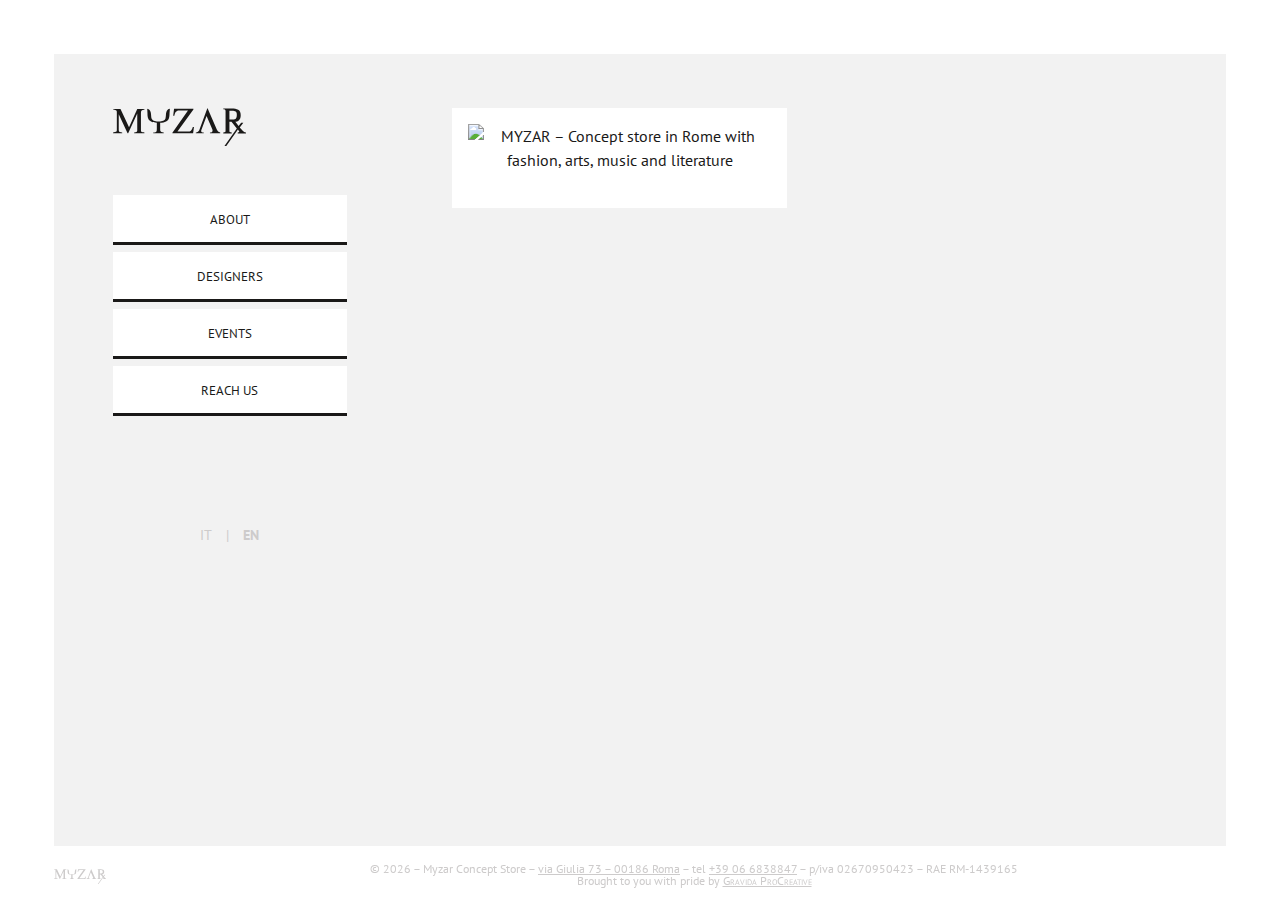
==== www.myzarstore.com/index.html @ 4a1a553d "Add a bunch of designers" ====
<!DOCTYPE html>
<html lang="en">
<head>
	<meta charset="utf-8">
	<link href='http://fonts.googleapis.com/css?family=PT+Sans' rel='stylesheet' type='text/css'>
	<title>MYZAR | Concept store in Rome</title>
	<meta name="description" content="MYZAR – Concept store in Rome with fashion, arts, music and literature" />
	<link rel="alternate" hreflang="it" href="/index.html?lang=it" />
	<meta name="viewport" content="width=device-width, initial-scale=1.0" />
	<meta name="apple-mobile-web-app-capable" content="yes">
	<meta name="apple-mobile-web-app-status-bar-style" content="black-translucent">
	<link rel="stylesheet" href="style.css" />
	<link rel="apple-touch-icon" sizes="57x57" href="/images/favicons/apple-touch-icon-57x57.png">
	<link rel="apple-touch-icon" sizes="60x60" href="/images/favicons/apple-touch-icon-60x60.png">
	<link rel="apple-touch-icon" sizes="72x72" href="/images/favicons/apple-touch-icon-72x72.png">
	<link rel="apple-touch-icon" sizes="76x76" href="/images/favicons/apple-touch-icon-76x76.png">
	<link rel="apple-touch-icon" sizes="114x114" href="/images/favicons/apple-touch-icon-114x114.png">
	<link rel="apple-touch-icon" sizes="120x120" href="/images/favicons/apple-touch-icon-120x120.png">
	<link rel="apple-touch-icon" sizes="144x144" href="/images/favicons/apple-touch-icon-144x144.png">
	<link rel="apple-touch-icon" sizes="152x152" href="/images/favicons/apple-touch-icon-152x152.png">
	<link rel="apple-touch-icon" sizes="180x180" href="/images/favicons/apple-touch-icon-180x180.png">
	<link rel="icon" type="image/png" href="/images/favicons/favicon-32x32.png" sizes="32x32">
	<link rel="icon" type="image/png" href="/images/favicons/android-chrome-192x192.png" sizes="192x192">
	<link rel="icon" type="image/png" href="/images/favicons/favicon-96x96.png" sizes="96x96">
	<link rel="icon" type="image/png" href="/images/favicons/favicon-16x16.png" sizes="16x16">
	<link rel="manifest" href="/manifest.json">
	<meta name="msapplication-TileColor" content="#ffffff">
	<meta name="msapplication-TileImage" content="/images/favicons/mstile-144x144.png">
	<meta name="theme-color" content="#ffffff">
</head>
<body>
<div class="to-blur">
<div id="container" class="">
	<div id="header-container">
		<header itemscope itemtype="http://schema.org/Organization">
			<a href="#home" title="MYZAR | Concept store in Rome"><svg viewBox="0 0 150 43" xmlns="http://www.w3.org/2000/svg"><g fill="currentColor" id="logo"><path d="M131.314 12.951h3.814c1.69 0 2.867-.4 3.532-1.199.664-.799.997-2.199.997-4.201 0-.878-.105-1.605-.314-2.181-.21-.576-.535-1.026-.975-1.35-.441-.324-1.007-.547-1.701-.669-.694-.122-1.532-.183-2.514-.183h-2.839v9.783zm-6.934 15.702v-1.102c.982 0 1.657-.126 2.026-.378.368-.252.553-.688.553-1.307v-22.461c0-.806-.184-1.318-.553-1.534-.369-.216-1.044-.324-2.026-.324v-1.08h9.556c2.889 0 5.298.49 7.227 1.469 1.928.979 2.893 3.017 2.893 6.112 0 2.793-.758 4.766-2.275 5.918-1.445 1.123-2.716 1.67-3.814 1.641l3.727 4.644 2.882-3.672h2.449l-4.074 5.356 3.619 4.104c.505.504.982.868 1.43 1.091.448.223 1.098.363 1.95.421v1.102h-9.274v-1.102c.794 0 1.325-.14 1.593-.421.267-.281.198-.702-.206-1.264l-1.127-1.555-13.23 18.687h-2.081l14.033-20.004-6.002-7.387h-2.34v10.259c0 .619.184 1.055.553 1.307.368.252 1.058.378 2.069.378v1.102h-9.556z"/><path d="M120.945 28.466h-11.571v-.885c.824 0 1.517-.111 2.08-.335.563-.223.845-.731.845-1.523 0-.619-.101-1.195-.303-1.728l-6.436-14.988-5.786 15.658c-.231.764-.347 1.218-.347 1.361 0 .676.26 1.105.78 1.285.52.18 1.235.27 2.145.27v.885h-8.928v-.885c.361 0 .754-.076 1.181-.226.426-.151.834-.357 1.224-.616s.74-.591 1.051-.994c.311-.402.538-.871.683-1.404l8.971-24.275 10.552 24.275c.419.921.91 1.656 1.474 2.203.563.547 1.358.893 2.384 1.037v.885z"/><path d="M90.361 28.466h-23.359v-.583l17.573-25.204h-10.249c-1.532 0-2.731.605-3.597 1.814-.405.591-.733 1.239-.986 1.944-.253.706-.437 1.44-.553 2.203h-1.3l.975-7.905h21.842v.972l-18.007 24.902h12.199c1.156 0 2.153-.346 2.991-1.037.838-.691 1.553-2.058 2.145-4.103h1.3l-.975 6.997z"/><path d="M38.627.735l1.521.668c.812.402 1.463 1.113 1.954 2.132.491 1.02.769 2.361.835 4.024.092 2.052.285 3.521.579 4.406.295.886.913 1.64 1.855 2.263.943.624 2.298.935 4.065.935h3.77c1.78 0 3.132-.309 4.055-.926.923-.616 1.538-1.368 1.846-2.253.308-.885.507-2.36.599-4.426.091-2.293.592-4 1.502-5.12.91-1.119.91-1.119 2.965-1.679l-.403 5.11c0 2.575-.265 4.564-.795 5.965-.53 1.401-1.594 2.538-3.191 3.41-1.597.872-3.79 1.341-6.578 1.408v6.377c0 1.569.088 2.585.265 3.048.177.463.55.835 1.12 1.117.569.281 1.449.422 2.641.422v.744h-11.822v-.744c1.165-.013 2.032-.144 2.602-.393.57-.248.949-.61 1.139-1.086.189-.475.284-1.512.284-3.108v-6.377c-2.815-.067-5.001-.53-6.558-1.388-1.558-.858-2.615-1.981-3.171-3.369-.557-1.388-.834-3.403-.834-6.046l-.246-5.114z"/><path d="M4.32 4.838c0-.46-.036-.864-.108-1.209-.073-.345-.242-.626-.509-.842-.268-.216-.661-.385-1.181-.508-.52-.122-1.221-.212-2.102-.27v-.972h8.039l9.621 20.798 9.274-20.798h8.082v.972c-.621.058-1.134.115-1.538.173-.405.058-.737.133-.997.226-.26.094-.466.213-.618.357-.152.144-.285.353-.401.626-.246.533-.368 1.339-.368 2.419v19.157c0 .619.112 1.091.336 1.415.224.324.513.569.867.735.354.166.769.27 1.246.313.476.043.968.093 1.473.151v.885h-11.593v-.885c1.271-.144 2.131-.342 2.578-.594.448-.252.759-.702.932-1.35v-19.459l-10.25 22.289h-.672l-9.946-21.317v17.516c0 .821.155 1.422.466 1.804.311.382.646.622 1.008.723.39.086 1.191.216 2.405.389v.885h-10.315v-.885c1.69-.173 2.817-.396 3.381-.67.592-.259.888-.907.888-1.944v-20.129z"/></g></svg>
</a>
			<button type="button" id="menu-helper">Menu</button>
		</header>

		<div id="menu-container">
			<menu id="menu">
				<div id="lang"><a href="/index-it.html?lang=it" ''>IT</a> | <a href="/?lang=en" class="lang-selected">EN</a></div>
				<button type="button" id="close-menu">✕</button>
				<li><a href="#home">Home</a></li>
				<li><a href="#about" id="about-link" title="About MYZAR">About</a></li>
				<li><a href="#designers" id="designers-link" title="">Designers</a></li>
				<li><a href="#events" id="events-link">Events</a></li>
				<li><a href="#contatti" id="contatti-link" title="Reach MYZAR">Reach us</a></li>
			</menu>

			<a href="tel:+39066838847" title="Call us!">+39 06 6838847</a>
			<a href="http://maps.apple.com/?lsp=7618&sll=41.898885,12.465563&q=Via%20Giulia%2073,%2000186%20Roma,%20Italia" title="Look us up on the map" data-coords="41.898885,12.465563" class="mapLink" target="_blank">Tap to get directions</a>
			<a href="mailto:info@myzarstore.com?subject=Hello Myzar!" title="Contact us now" class="mail-link">info@myzarstore.com</a>

			<div id="social">
				<a href="https://twitter.com/MYZAR_store" title="Raggiungici su Twitter" class="icon-twitter" target="_blank"></a>
				<a href="https://www.facebook.com/myzarstore" title="Siamo su Facebook" class="icon-facebook" target="_blank"></a>
				<a href="https://www.instagram.com/myzar_store/" title="Seguici su Instagram" class="icon-instagram" target="_blank"></a>
				<!--<a href="https://plus.google.com/" rel="publisher" title="Seguici su Google+" class="icon-gplus" target="_blank"></a>
				<a href="http://www.pinterest.com/" title="La nostra pagina Pinterest" class="icon-pinterest" target="_blank"></a>-->
			</div>
		</div>
	</div>

	<div id="content">
		<section id="home">
			<div class="main clearfix"><img src="images/home.jpg" alt="MYZAR – Concept store in Rome with fashion, arts, music and literature" /></div>
			<div class="secondary"></div>
		</section>
		<section id="about">
			<div class="main clearfix">
				<h2>What is MYZAR</h2>

				<p><strong>MYZAR</strong> is a concept store. A creative experiment.</p>
				
				<span class="lazy-me"><!--<img src="images/thumbs/855A2871copy.jpg" alt="" class="to-enlarge">--></span>

				<p>We imagined a multipurpose space encompassing fashion, art and design. A small universe in which people can immerse themselves in order to find essence and unity through objects.</p>

				<p>At <strong>MYZAR</strong> you will enjoy clothing, accessories and contemporary art, all stitched together by valuable semiotic bonds.</p>

				<p>We carefully curate the collections on show. We engage directly with young designers from all over Europe in order to bring you the best creations of the new Made in Italy together with the finest artisanship available worldwide. <strong>MYZAR</strong> also hosts art exhibitions of both local and international artists.</p>
				
				<h2>Why MYZAR</h2>

				<p>Tired of the current incoherent commercial offer, low-profile, mall-like experiences, we set out to create a living room where there are no customers, just people. <strong>MYZAR</strong> is not just a place to go shopping. It’s a place to enjoy objects that really embody your inner self and bring them home with you, make them part of your life, engrave them in your most precious memories. We do not sell you products, we illuminate fragments of emotions for you to cherish.</p>

				<p>We are located in Rome, in one of the most renowned and fascinating historical streets of the city, via Giulia. <strong>MYZAR</strong> lives alongside splendid palaces, churches, architectural jewels and traditional antique shops. Don’t forget to pay us a visit and say hello when you’re walking in the centre of the Eternal City.</p>

				<h2>Who is MYZAR</h2>

				<p>Behind <strong>MYZAR</strong> there is a passionate and proficient fashion enthusiast.</p>

				<span class="lazy-me"><!--<img src="images/thumbs/the-man.jpg" alt="Gabriele Girolamini – Founder of MYZAR." class="to-enlarge">--></span>

				<p><strong>Gabriele</strong> is a former fashion journalist hailing from the Marche. He also taught fashion, lifestyle and trends at the prestigious Istituto Europeo di Design in Rome. He is an avid reader, designer and (impossibly picky) Baroque music devotee. He loves Chesterton and can be found quite regularly smoking one of his many pipes. He has a disturbing tendency to inappropriately quote unknown authors from the distant past and is a major consumer of carbohydrates. He is in charge of management and operations.</p>

				<p>He loves meeting new people and helping them find their perfect outfit, or just that little detail to move their style up a notch.</p>

				<p>He also happens to be totally all-round cool and he's sure you’re going to love your time at <strong>MYZAR</strong>. Come see the products, the exhibitions, or just have a chat about music, literature, arts or whatever really.</p>

				<p>Catch you here!</p>
			</div>
			<div class="secondary lazy-me">
	<!--<img src="images/thumbs/about/about-01.jpg" alt="" width="100" height="100" class="secondary__img to-enlarge"/>
	<img src="images/thumbs/about/about-03.jpg" alt="" width="100" height="100" class="secondary__img to-enlarge"/>
	<img src="images/thumbs/about/about-04.jpg" alt="" width="100" height="100" class="secondary__img to-enlarge"/>
	<img src="images/thumbs/about/about-06.jpg" alt="" width="100" height="100" class="secondary__img to-enlarge"/>
	<img src="images/thumbs/about/about-07.jpg" alt="" width="100" height="100" class="secondary__img to-enlarge"/>
	<img src="images/thumbs/about/about-05.jpg" alt="" width="100" height="100" class="secondary__img to-enlarge"/>
	<img src="images/thumbs/about/about-02.jpg" alt="" width="100" height="100" class="secondary__img to-enlarge"/>
	<img src="images/thumbs/about/about-08.jpg" alt="" width="100" height="100" class="secondary__img to-enlarge"/>
	<img src="images/thumbs/about/about-09.jpg" alt="" width="100" height="100" class="secondary__img to-enlarge"/>
	<img src="images/thumbs/about/about-10.jpg" alt="" width="100" height="100" class="secondary__img to-enlarge"/>
	<img src="images/thumbs/about/about-11.jpg" alt="" width="100" height="100" class="secondary__img to-enlarge"/>
	<img src="images/thumbs/about/about-12.jpg" alt="" width="100" height="100" class="secondary__img to-enlarge"/>
	-->
</div>		</section>
		<section id="designers">
	<div class="main clearfix">
		<h2>Designers</h2>
		<h3>Eva Di Franco</h3>
		<a href="http://www.evadifranco.com/" class="lazy-me" target="_blank"><!--<img src="/images/designers-logos/evadifranco.jpg" alt="Eva Di Franco" />--></a>
		<h3>Muta Design by Odile Orsi</h3>
		<a href="http://www.mutadesign.it/" class="lazy-me" target="_blank"><!--<img src="/images/designers-logos/muta-design.jpg" alt="Muta Design by Odile Orsi" />--></a>
		<h3>Claudia Danna</h3>
		<a href="http://www.claudiadanna.com/" class="lazy-me" target="_blank"><!--<img src="/images/designers-logos/claudiadanna.svg" alt="Claudia Danna" />--></a>
		<h3>Valentina L Fontana</h3>
		<a href="http://www.valentinalfontana.com/" class="lazy-me" target="_blank"><!--<img src="/images/designers-logos/valentina-l-fontana.png" alt="Valentina L Fontana" />--></a>
		<h3>Irma Cipolletta</h3>
		<a href="http://www.irmacipolletta.com/" class="lazy-me" target="_blank"><!--<img src="/images/designers-logos/irma-cipolletta.jpg" alt="Irma Cipolletta" />--></a>
		<h3>Anna Daubner</h3>
		<a href="http://annadaubner.com/en" class="lazy-me" target="_blank"><!--<img src="/images/designers-logos/anna-daubner.png" alt="Anna Daubner" />--></a>
		<h3>Quattromani</h3>
		<a href="http://www.quattro-mani.it/" class="lazy-me" target="_blank"><!--<img src="/images/designers-logos/logoquattromani.png" alt="Quattromani" />--></a>
		<h3>COMEFORBREAKFAST</h3>
		<a href="http://www.comeforbreakfast.it" class="lazy-me" target="_blank"><!--<img src="/images/designers-logos/comeforbreakfast.png" alt="Come for Breakfast" />--></a>
		<h3>Agnes Kolignan</h3>
		<a href="http://agneskolignan.com/" class="lazy-me" target="_blank"><!--<img src="/images/designers-logos/agneskolignan.png" alt="Agnes Kolignan" />--></a>
		<h3>Co.Ro. Jewels</h3>
		<a href="http://www.corojewels.com" class="lazy-me" target="_blank"><!--<img src="/images/designers-logos/coro-jewellery.jpg" alt="Co.Ro. Jewels" />--></a>
		<h3>eulalia b</h3>
		<a href="http://www.eulaliab.it" class="lazy-me" target="_blank"><!--<img src="/images/designers-logos/eulalia-b.png" alt="eulalia b" />--></a>
		<h3>Xenophora</h3>
		<a href="http://www.xenophoraobjects.com" class="lazy-me" target="_blank"><!--<img src="/images/designers-logos/xenophora.png" alt="Xenophora" />--></a>
		<h3>Cristina Ruggiero</h3>
		<a href="http://www.cristinaruggiero.com" class="lazy-me" target="_blank"><!--<img src="/images/designers-logos/cristina-ruggiero.png" alt="Xenophora" />--></a>
		<h3>Toi et Moi</h3>
		<a href="http://www.toietmoiitalia.com" class="lazy-me" target="_blank"><!--<img src="/images/designers-logos/toi-et-moi.png" alt="Xenophora" />--></a>
	</div>
	<div class="secondary lazy-me">
		<!--<img src="images/thumbs/designers/designers-01.jpg" alt="" width="100" height="100" class="secondary__img to-enlarge"/>
		<img src="images/thumbs/designers/designers-02.jpg" alt="" width="100" height="100" class="secondary__img to-enlarge"/>
		<img src="images/thumbs/designers/designers-03.jpg" alt="" width="100" height="100" class="secondary__img to-enlarge"/>
		<img src="images/thumbs/designers/designers-04.jpg" alt="" width="100" height="100" class="secondary__img to-enlarge"/>
		<img src="images/thumbs/designers/designers-05.jpg" alt="" width="100" height="100" class="secondary__img to-enlarge"/>
		<img src="images/thumbs/designers/designers-06.jpg" alt="" width="100" height="100" class="secondary__img to-enlarge"/>
		<img src="images/thumbs/designers/designers-07.jpg" alt="" width="100" height="100" class="secondary__img to-enlarge"/>
		<img src="images/thumbs/designers/designers-08.jpg" alt="" width="100" height="100" class="secondary__img to-enlarge"/>
		<img src="images/thumbs/designers/designers-09.jpg" alt="" width="100" height="100" class="secondary__img to-enlarge"/>
		<img src="images/thumbs/designers/designers-10.jpg" alt="" width="100" height="100" class="secondary__img to-enlarge"/>
		<img src="images/thumbs/designers/designers-11.jpg" alt="" width="100" height="100" class="secondary__img to-enlarge"/>
		<img src="images/thumbs/designers/designers-12.jpg" alt="" width="100" height="100" class="secondary__img to-enlarge"/>
		<img src="images/thumbs/designers/designers-13.jpg" alt="" width="100" height="100" class="secondary__img to-enlarge"/>
		<img src="images/thumbs/designers/designers-14.jpg" alt="" width="100" height="100" class="secondary__img to-enlarge"/>
		<img src="images/thumbs/designers/designers-15.jpg" alt="" width="100" height="100" class="secondary__img to-enlarge"/>
		<img src="images/thumbs/designers/designers-16.jpg" alt="" width="100" height="100" class="secondary__img to-enlarge"/>
		<img src="images/thumbs/designers/designers-17.jpg" alt="" width="100" height="100" class="secondary__img to-enlarge"/>
		<img src="images/thumbs/designers/designers-18.jpg" alt="" width="100" height="100" class="secondary__img to-enlarge"/>
		<img src="images/thumbs/designers/designers-19.jpg" alt="" width="100" height="100" class="secondary__img to-enlarge"/>
		<img src="images/thumbs/designers/designers-20.jpg" alt="" width="100" height="100" class="secondary__img to-enlarge"/>
		<img src="images/thumbs/designers/designers-21.jpg" alt="" width="100" height="100" class="secondary__img to-enlarge"/>
		<img src="images/thumbs/designers/designers-22.jpg" alt="" width="100" height="100" class="secondary__img to-enlarge"/>
		<img src="images/thumbs/designers/designers-23.jpg" alt="" width="100" height="100" class="secondary__img to-enlarge"/>
		<img src="images/thumbs/designers/designers-24.jpg" alt="" width="100" height="100" class="secondary__img to-enlarge"/>
		<img src="images/thumbs/designers/designers-25.jpg" alt="" width="100" height="100" class="secondary__img to-enlarge"/>-->
	</div>
</section>		<section id="events">
			<div class="main clearfix">
				<h2>Events</h2>
				<p style="text-align: center;">Coming soon… Stay tuned.</p>
			</div>
		</section>
		<section id="contatti">
			<div id="contatti-inner" class="lazy-me">
				<!--<iframe src="https://www.google.com/maps/embed?pb=!1m18!1m12!1m3!1d1484.857869021034!2d12.4655852!3d41.89897009999998!2m3!1f0!2f0!3f0!3m2!1i1024!2i768!4f13.1!3m3!1m2!1s0x132f60434193337d%3A0xb9744a80d3815baa!2sVia+Giulia%2C+73%2C+00186+Roma%2C+Italy!5e0!3m2!1sen!2sus!4v1439114115039" width="100%" height="auto" frameborder="0" style="border:0" allowfullscreen></iframe>-->
			</div>
			<div id="contatti-address">
				<div><a href="#home" title="MYZAR"><svg id="contatti-logo" viewBox="0 0 150 43"><use xlink:href="#logo" /></svg></a></div>
				<span>
					via Giulia, 73<br />
					00186 Roma<br />
					<a href="http://maps.apple.com/?lsp=7618&sll=41.898885,12.465563&q=Via%20Giulia%2073,%2000186%20Roma,%20Italia" title="Look us up on the map" data-coords="41.898885,12.465563" class="mapLink" target="_blank">Tap to get directions<br></a>
					<a href="tel:+39066838847" title="Call us now" class="telLink">+39 06 6838847</a><br />
					<a href="mailto:info@myzarstore.com?subject=Hello Myzar!" title="Contact us now" class="mail-link">info@myzarstore.com</a><br />
				</span>
				<span><strong>Opening hours</strong> <br> Mon: 3pm-8pm <br> Tue-Sat: 10am-1pm; 3pm-8pm <br> Sun: Closed</span>
			</div>
		</section>
	</div>

</div>

<footer>
	<small id="copyright"><a href="#home" title="MYZAR – Concept store in Rome"><svg id="footer-logo" viewBox="0 0 150 43"><use xlink:href="#logo" /></svg></a>&copy; <script type="text/javascript">document.write(new Date().getFullYear());</script> – Myzar Concept Store – <a href="http://maps.apple.com/?lsp=7618&sll=41.898885,12.465563&q=Via%20Giulia%2073,%2000186%20Roma,%20Italia" data-coords="41.898885,12.465563" title="Look us up on the map" class="mapLink" target="_blank">via Giulia 73 – 00186 Roma</a> – tel <a href="callto:+39066838847" class="telLink">+39 06 6838847</a> – p/iva 02670950423 – RAE RM-1439165<br />Brought to you with pride by <a href="http://gravida.pro" title="Gravida ProCreative – Front-end and internet creativity" target="_blank">Gravida ProCreative</a></small>
</footer>

</div>

<script>;(function () {
	'use strict';

	/**
	 * @preserve FastClick: polyfill to remove click delays on browsers with touch UIs.
	 *
	 * @codingstandard ftlabs-jsv2
	 * @copyright The Financial Times Limited [All Rights Reserved]
	 * @license MIT License (see LICENSE.txt)
	 */

	/*jslint browser:true, node:true*/
	/*global define, Event, Node*/


	/**
	 * Instantiate fast-clicking listeners on the specified layer.
	 *
	 * @constructor
	 * @param {Element} layer The layer to listen on
	 * @param {Object} [options={}] The options to override the defaults
	 */
	function FastClick(layer, options) {
		var oldOnClick;

		options = options || {};

		/**
		 * Whether a click is currently being tracked.
		 *
		 * @type boolean
		 */
		this.trackingClick = false;


		/**
		 * Timestamp for when click tracking started.
		 *
		 * @type number
		 */
		this.trackingClickStart = 0;


		/**
		 * The element being tracked for a click.
		 *
		 * @type EventTarget
		 */
		this.targetElement = null;


		/**
		 * X-coordinate of touch start event.
		 *
		 * @type number
		 */
		this.touchStartX = 0;


		/**
		 * Y-coordinate of touch start event.
		 *
		 * @type number
		 */
		this.touchStartY = 0;


		/**
		 * ID of the last touch, retrieved from Touch.identifier.
		 *
		 * @type number
		 */
		this.lastTouchIdentifier = 0;


		/**
		 * Touchmove boundary, beyond which a click will be cancelled.
		 *
		 * @type number
		 */
		this.touchBoundary = options.touchBoundary || 10;


		/**
		 * The FastClick layer.
		 *
		 * @type Element
		 */
		this.layer = layer;

		/**
		 * The minimum time between tap(touchstart and touchend) events
		 *
		 * @type number
		 */
		this.tapDelay = options.tapDelay || 200;

		/**
		 * The maximum time for a tap
		 *
		 * @type number
		 */
		this.tapTimeout = options.tapTimeout || 700;

		if (FastClick.notNeeded(layer)) {
			return;
		}

		// Some old versions of Android don't have Function.prototype.bind
		function bind(method, context) {
			return function() { return method.apply(context, arguments); };
		}


		var methods = ['onMouse', 'onClick', 'onTouchStart', 'onTouchMove', 'onTouchEnd', 'onTouchCancel'];
		var context = this;
		for (var i = 0, l = methods.length; i < l; i++) {
			context[methods[i]] = bind(context[methods[i]], context);
		}

		// Set up event handlers as required
		if (deviceIsAndroid) {
			layer.addEventListener('mouseover', this.onMouse, true);
			layer.addEventListener('mousedown', this.onMouse, true);
			layer.addEventListener('mouseup', this.onMouse, true);
		}

		layer.addEventListener('click', this.onClick, true);
		layer.addEventListener('touchstart', this.onTouchStart, false);
		layer.addEventListener('touchmove', this.onTouchMove, false);
		layer.addEventListener('touchend', this.onTouchEnd, false);
		layer.addEventListener('touchcancel', this.onTouchCancel, false);

		// Hack is required for browsers that don't support Event#stopImmediatePropagation (e.g. Android 2)
		// which is how FastClick normally stops click events bubbling to callbacks registered on the FastClick
		// layer when they are cancelled.
		if (!Event.prototype.stopImmediatePropagation) {
			layer.removeEventListener = function(type, callback, capture) {
				var rmv = Node.prototype.removeEventListener;
				if (type === 'click') {
					rmv.call(layer, type, callback.hijacked || callback, capture);
				} else {
					rmv.call(layer, type, callback, capture);
				}
			};

			layer.addEventListener = function(type, callback, capture) {
				var adv = Node.prototype.addEventListener;
				if (type === 'click') {
					adv.call(layer, type, callback.hijacked || (callback.hijacked = function(event) {
						if (!event.propagationStopped) {
							callback(event);
						}
					}), capture);
				} else {
					adv.call(layer, type, callback, capture);
				}
			};
		}

		// If a handler is already declared in the element's onclick attribute, it will be fired before
		// FastClick's onClick handler. Fix this by pulling out the user-defined handler function and
		// adding it as listener.
		if (typeof layer.onclick === 'function') {

			// Android browser on at least 3.2 requires a new reference to the function in layer.onclick
			// - the old one won't work if passed to addEventListener directly.
			oldOnClick = layer.onclick;
			layer.addEventListener('click', function(event) {
				oldOnClick(event);
			}, false);
			layer.onclick = null;
		}
	}

	/**
	* Windows Phone 8.1 fakes user agent string to look like Android and iPhone.
	*
	* @type boolean
	*/
	var deviceIsWindowsPhone = navigator.userAgent.indexOf("Windows Phone") >= 0;

	/**
	 * Android requires exceptions.
	 *
	 * @type boolean
	 */
	var deviceIsAndroid = navigator.userAgent.indexOf('Android') > 0 && !deviceIsWindowsPhone;


	/**
	 * iOS requires exceptions.
	 *
	 * @type boolean
	 */
	var deviceIsIOS = /iP(ad|hone|od)/.test(navigator.userAgent) && !deviceIsWindowsPhone;


	/**
	 * iOS 4 requires an exception for select elements.
	 *
	 * @type boolean
	 */
	var deviceIsIOS4 = deviceIsIOS && (/OS 4_\d(_\d)?/).test(navigator.userAgent);


	/**
	 * iOS 6.0-7.* requires the target element to be manually derived
	 *
	 * @type boolean
	 */
	var deviceIsIOSWithBadTarget = deviceIsIOS && (/OS [6-7]_\d/).test(navigator.userAgent);

	/**
	 * BlackBerry requires exceptions.
	 *
	 * @type boolean
	 */
	var deviceIsBlackBerry10 = navigator.userAgent.indexOf('BB10') > 0;

	/**
	 * Determine whether a given element requires a native click.
	 *
	 * @param {EventTarget|Element} target Target DOM element
	 * @returns {boolean} Returns true if the element needs a native click
	 */
	FastClick.prototype.needsClick = function(target) {
		switch (target.nodeName.toLowerCase()) {

		// Don't send a synthetic click to disabled inputs (issue #62)
		case 'button':
		case 'select':
		case 'textarea':
			if (target.disabled) {
				return true;
			}

			break;
		case 'input':

			// File inputs need real clicks on iOS 6 due to a browser bug (issue #68)
			if ((deviceIsIOS && target.type === 'file') || target.disabled) {
				return true;
			}

			break;
		case 'label':
		case 'iframe': // iOS8 homescreen apps can prevent events bubbling into frames
		case 'video':
			return true;
		}

		return (/\bneedsclick\b/).test(target.className);
	};


	/**
	 * Determine whether a given element requires a call to focus to simulate click into element.
	 *
	 * @param {EventTarget|Element} target Target DOM element
	 * @returns {boolean} Returns true if the element requires a call to focus to simulate native click.
	 */
	FastClick.prototype.needsFocus = function(target) {
		switch (target.nodeName.toLowerCase()) {
		case 'textarea':
			return true;
		case 'select':
			return !deviceIsAndroid;
		case 'input':
			switch (target.type) {
			case 'button':
			case 'checkbox':
			case 'file':
			case 'image':
			case 'radio':
			case 'submit':
				return false;
			}

			// No point in attempting to focus disabled inputs
			return !target.disabled && !target.readOnly;
		default:
			return (/\bneedsfocus\b/).test(target.className);
		}
	};


	/**
	 * Send a click event to the specified element.
	 *
	 * @param {EventTarget|Element} targetElement
	 * @param {Event} event
	 */
	FastClick.prototype.sendClick = function(targetElement, event) {
		var clickEvent, touch;

		// On some Android devices activeElement needs to be blurred otherwise the synthetic click will have no effect (#24)
		if (document.activeElement && document.activeElement !== targetElement) {
			document.activeElement.blur();
		}

		touch = event.changedTouches[0];

		// Synthesise a click event, with an extra attribute so it can be tracked
		clickEvent = document.createEvent('MouseEvents');
		clickEvent.initMouseEvent(this.determineEventType(targetElement), true, true, window, 1, touch.screenX, touch.screenY, touch.clientX, touch.clientY, false, false, false, false, 0, null);
		clickEvent.forwardedTouchEvent = true;
		targetElement.dispatchEvent(clickEvent);
	};

	FastClick.prototype.determineEventType = function(targetElement) {

		//Issue #159: Android Chrome Select Box does not open with a synthetic click event
		if (deviceIsAndroid && targetElement.tagName.toLowerCase() === 'select') {
			return 'mousedown';
		}

		return 'click';
	};


	/**
	 * @param {EventTarget|Element} targetElement
	 */
	FastClick.prototype.focus = function(targetElement) {
		var length;

		// Issue #160: on iOS 7, some input elements (e.g. date datetime month) throw a vague TypeError on setSelectionRange. These elements don't have an integer value for the selectionStart and selectionEnd properties, but unfortunately that can't be used for detection because accessing the properties also throws a TypeError. Just check the type instead. Filed as Apple bug #15122724.
		if (deviceIsIOS && targetElement.setSelectionRange && targetElement.type.indexOf('date') !== 0 && targetElement.type !== 'time' && targetElement.type !== 'month') {
			length = targetElement.value.length;
			targetElement.setSelectionRange(length, length);
		} else {
			targetElement.focus();
		}
	};


	/**
	 * Check whether the given target element is a child of a scrollable layer and if so, set a flag on it.
	 *
	 * @param {EventTarget|Element} targetElement
	 */
	FastClick.prototype.updateScrollParent = function(targetElement) {
		var scrollParent, parentElement;

		scrollParent = targetElement.fastClickScrollParent;

		// Attempt to discover whether the target element is contained within a scrollable layer. Re-check if the
		// target element was moved to another parent.
		if (!scrollParent || !scrollParent.contains(targetElement)) {
			parentElement = targetElement;
			do {
				if (parentElement.scrollHeight > parentElement.offsetHeight) {
					scrollParent = parentElement;
					targetElement.fastClickScrollParent = parentElement;
					break;
				}

				parentElement = parentElement.parentElement;
			} while (parentElement);
		}

		// Always update the scroll top tracker if possible.
		if (scrollParent) {
			scrollParent.fastClickLastScrollTop = scrollParent.scrollTop;
		}
	};


	/**
	 * @param {EventTarget} targetElement
	 * @returns {Element|EventTarget}
	 */
	FastClick.prototype.getTargetElementFromEventTarget = function(eventTarget) {

		// On some older browsers (notably Safari on iOS 4.1 - see issue #56) the event target may be a text node.
		if (eventTarget.nodeType === Node.TEXT_NODE) {
			return eventTarget.parentNode;
		}

		return eventTarget;
	};


	/**
	 * On touch start, record the position and scroll offset.
	 *
	 * @param {Event} event
	 * @returns {boolean}
	 */
	FastClick.prototype.onTouchStart = function(event) {
		var targetElement, touch, selection;

		// Ignore multiple touches, otherwise pinch-to-zoom is prevented if both fingers are on the FastClick element (issue #111).
		if (event.targetTouches.length > 1) {
			return true;
		}

		targetElement = this.getTargetElementFromEventTarget(event.target);
		touch = event.targetTouches[0];

		if (deviceIsIOS) {

			// Only trusted events will deselect text on iOS (issue #49)
			selection = window.getSelection();
			if (selection.rangeCount && !selection.isCollapsed) {
				return true;
			}

			if (!deviceIsIOS4) {

				// Weird things happen on iOS when an alert or confirm dialog is opened from a click event callback (issue #23):
				// when the user next taps anywhere else on the page, new touchstart and touchend events are dispatched
				// with the same identifier as the touch event that previously triggered the click that triggered the alert.
				// Sadly, there is an issue on iOS 4 that causes some normal touch events to have the same identifier as an
				// immediately preceeding touch event (issue #52), so this fix is unavailable on that platform.
				// Issue 120: touch.identifier is 0 when Chrome dev tools 'Emulate touch events' is set with an iOS device UA string,
				// which causes all touch events to be ignored. As this block only applies to iOS, and iOS identifiers are always long,
				// random integers, it's safe to to continue if the identifier is 0 here.
				if (touch.identifier && touch.identifier === this.lastTouchIdentifier) {
					event.preventDefault();
					return false;
				}

				this.lastTouchIdentifier = touch.identifier;

				// If the target element is a child of a scrollable layer (using -webkit-overflow-scrolling: touch) and:
				// 1) the user does a fling scroll on the scrollable layer
				// 2) the user stops the fling scroll with another tap
				// then the event.target of the last 'touchend' event will be the element that was under the user's finger
				// when the fling scroll was started, causing FastClick to send a click event to that layer - unless a check
				// is made to ensure that a parent layer was not scrolled before sending a synthetic click (issue #42).
				this.updateScrollParent(targetElement);
			}
		}

		this.trackingClick = true;
		this.trackingClickStart = event.timeStamp;
		this.targetElement = targetElement;

		this.touchStartX = touch.pageX;
		this.touchStartY = touch.pageY;

		// Prevent phantom clicks on fast double-tap (issue #36)
		if ((event.timeStamp - this.lastClickTime) < this.tapDelay) {
			event.preventDefault();
		}

		return true;
	};


	/**
	 * Based on a touchmove event object, check whether the touch has moved past a boundary since it started.
	 *
	 * @param {Event} event
	 * @returns {boolean}
	 */
	FastClick.prototype.touchHasMoved = function(event) {
		var touch = event.changedTouches[0], boundary = this.touchBoundary;

		if (Math.abs(touch.pageX - this.touchStartX) > boundary || Math.abs(touch.pageY - this.touchStartY) > boundary) {
			return true;
		}

		return false;
	};


	/**
	 * Update the last position.
	 *
	 * @param {Event} event
	 * @returns {boolean}
	 */
	FastClick.prototype.onTouchMove = function(event) {
		if (!this.trackingClick) {
			return true;
		}

		// If the touch has moved, cancel the click tracking
		if (this.targetElement !== this.getTargetElementFromEventTarget(event.target) || this.touchHasMoved(event)) {
			this.trackingClick = false;
			this.targetElement = null;
		}

		return true;
	};


	/**
	 * Attempt to find the labelled control for the given label element.
	 *
	 * @param {EventTarget|HTMLLabelElement} labelElement
	 * @returns {Element|null}
	 */
	FastClick.prototype.findControl = function(labelElement) {

		// Fast path for newer browsers supporting the HTML5 control attribute
		if (labelElement.control !== undefined) {
			return labelElement.control;
		}

		// All browsers under test that support touch events also support the HTML5 htmlFor attribute
		if (labelElement.htmlFor) {
			return document.getElementById(labelElement.htmlFor);
		}

		// If no for attribute exists, attempt to retrieve the first labellable descendant element
		// the list of which is defined here: http://www.w3.org/TR/html5/forms.html#category-label
		return labelElement.querySelector('button, input:not([type=hidden]), keygen, meter, output, progress, select, textarea');
	};


	/**
	 * On touch end, determine whether to send a click event at once.
	 *
	 * @param {Event} event
	 * @returns {boolean}
	 */
	FastClick.prototype.onTouchEnd = function(event) {
		var forElement, trackingClickStart, targetTagName, scrollParent, touch, targetElement = this.targetElement;

		if (!this.trackingClick) {
			return true;
		}

		// Prevent phantom clicks on fast double-tap (issue #36)
		if ((event.timeStamp - this.lastClickTime) < this.tapDelay) {
			this.cancelNextClick = true;
			return true;
		}

		if ((event.timeStamp - this.trackingClickStart) > this.tapTimeout) {
			return true;
		}

		// Reset to prevent wrong click cancel on input (issue #156).
		this.cancelNextClick = false;

		this.lastClickTime = event.timeStamp;

		trackingClickStart = this.trackingClickStart;
		this.trackingClick = false;
		this.trackingClickStart = 0;

		// On some iOS devices, the targetElement supplied with the event is invalid if the layer
		// is performing a transition or scroll, and has to be re-detected manually. Note that
		// for this to function correctly, it must be called *after* the event target is checked!
		// See issue #57; also filed as rdar://13048589 .
		if (deviceIsIOSWithBadTarget) {
			touch = event.changedTouches[0];

			// In certain cases arguments of elementFromPoint can be negative, so prevent setting targetElement to null
			targetElement = document.elementFromPoint(touch.pageX - window.pageXOffset, touch.pageY - window.pageYOffset) || targetElement;
			targetElement.fastClickScrollParent = this.targetElement.fastClickScrollParent;
		}

		targetTagName = targetElement.tagName.toLowerCase();
		if (targetTagName === 'label') {
			forElement = this.findControl(targetElement);
			if (forElement) {
				this.focus(targetElement);
				if (deviceIsAndroid) {
					return false;
				}

				targetElement = forElement;
			}
		} else if (this.needsFocus(targetElement)) {

			// Case 1: If the touch started a while ago (best guess is 100ms based on tests for issue #36) then focus will be triggered anyway. Return early and unset the target element reference so that the subsequent click will be allowed through.
			// Case 2: Without this exception for input elements tapped when the document is contained in an iframe, then any inputted text won't be visible even though the value attribute is updated as the user types (issue #37).
			if ((event.timeStamp - trackingClickStart) > 100 || (deviceIsIOS && window.top !== window && targetTagName === 'input')) {
				this.targetElement = null;
				return false;
			}

			this.focus(targetElement);
			this.sendClick(targetElement, event);

			// Select elements need the event to go through on iOS 4, otherwise the selector menu won't open.
			// Also this breaks opening selects when VoiceOver is active on iOS6, iOS7 (and possibly others)
			if (!deviceIsIOS || targetTagName !== 'select') {
				this.targetElement = null;
				event.preventDefault();
			}

			return false;
		}

		if (deviceIsIOS && !deviceIsIOS4) {

			// Don't send a synthetic click event if the target element is contained within a parent layer that was scrolled
			// and this tap is being used to stop the scrolling (usually initiated by a fling - issue #42).
			scrollParent = targetElement.fastClickScrollParent;
			if (scrollParent && scrollParent.fastClickLastScrollTop !== scrollParent.scrollTop) {
				return true;
			}
		}

		// Prevent the actual click from going though - unless the target node is marked as requiring
		// real clicks or if it is in the whitelist in which case only non-programmatic clicks are permitted.
		if (!this.needsClick(targetElement)) {
			event.preventDefault();
			this.sendClick(targetElement, event);
		}

		return false;
	};


	/**
	 * On touch cancel, stop tracking the click.
	 *
	 * @returns {void}
	 */
	FastClick.prototype.onTouchCancel = function() {
		this.trackingClick = false;
		this.targetElement = null;
	};


	/**
	 * Determine mouse events which should be permitted.
	 *
	 * @param {Event} event
	 * @returns {boolean}
	 */
	FastClick.prototype.onMouse = function(event) {

		// If a target element was never set (because a touch event was never fired) allow the event
		if (!this.targetElement) {
			return true;
		}

		if (event.forwardedTouchEvent) {
			return true;
		}

		// Programmatically generated events targeting a specific element should be permitted
		if (!event.cancelable) {
			return true;
		}

		// Derive and check the target element to see whether the mouse event needs to be permitted;
		// unless explicitly enabled, prevent non-touch click events from triggering actions,
		// to prevent ghost/doubleclicks.
		if (!this.needsClick(this.targetElement) || this.cancelNextClick) {

			// Prevent any user-added listeners declared on FastClick element from being fired.
			if (event.stopImmediatePropagation) {
				event.stopImmediatePropagation();
			} else {

				// Part of the hack for browsers that don't support Event#stopImmediatePropagation (e.g. Android 2)
				event.propagationStopped = true;
			}

			// Cancel the event
			event.stopPropagation();
			event.preventDefault();

			return false;
		}

		// If the mouse event is permitted, return true for the action to go through.
		return true;
	};


	/**
	 * On actual clicks, determine whether this is a touch-generated click, a click action occurring
	 * naturally after a delay after a touch (which needs to be cancelled to avoid duplication), or
	 * an actual click which should be permitted.
	 *
	 * @param {Event} event
	 * @returns {boolean}
	 */
	FastClick.prototype.onClick = function(event) {
		var permitted;

		// It's possible for another FastClick-like library delivered with third-party code to fire a click event before FastClick does (issue #44). In that case, set the click-tracking flag back to false and return early. This will cause onTouchEnd to return early.
		if (this.trackingClick) {
			this.targetElement = null;
			this.trackingClick = false;
			return true;
		}

		// Very odd behaviour on iOS (issue #18): if a submit element is present inside a form and the user hits enter in the iOS simulator or clicks the Go button on the pop-up OS keyboard the a kind of 'fake' click event will be triggered with the submit-type input element as the target.
		if (event.target.type === 'submit' && event.detail === 0) {
			return true;
		}

		permitted = this.onMouse(event);

		// Only unset targetElement if the click is not permitted. This will ensure that the check for !targetElement in onMouse fails and the browser's click doesn't go through.
		if (!permitted) {
			this.targetElement = null;
		}

		// If clicks are permitted, return true for the action to go through.
		return permitted;
	};


	/**
	 * Remove all FastClick's event listeners.
	 *
	 * @returns {void}
	 */
	FastClick.prototype.destroy = function() {
		var layer = this.layer;

		if (deviceIsAndroid) {
			layer.removeEventListener('mouseover', this.onMouse, true);
			layer.removeEventListener('mousedown', this.onMouse, true);
			layer.removeEventListener('mouseup', this.onMouse, true);
		}

		layer.removeEventListener('click', this.onClick, true);
		layer.removeEventListener('touchstart', this.onTouchStart, false);
		layer.removeEventListener('touchmove', this.onTouchMove, false);
		layer.removeEventListener('touchend', this.onTouchEnd, false);
		layer.removeEventListener('touchcancel', this.onTouchCancel, false);
	};


	/**
	 * Check whether FastClick is needed.
	 *
	 * @param {Element} layer The layer to listen on
	 */
	FastClick.notNeeded = function(layer) {
		var metaViewport;
		var chromeVersion;
		var blackberryVersion;
		var firefoxVersion;

		// Devices that don't support touch don't need FastClick
		if (typeof window.ontouchstart === 'undefined') {
			return true;
		}

		// Chrome version - zero for other browsers
		chromeVersion = +(/Chrome\/([0-9]+)/.exec(navigator.userAgent) || [,0])[1];

		if (chromeVersion) {

			if (deviceIsAndroid) {
				metaViewport = document.querySelector('meta[name=viewport]');

				if (metaViewport) {
					// Chrome on Android with user-scalable="no" doesn't need FastClick (issue #89)
					if (metaViewport.content.indexOf('user-scalable=no') !== -1) {
						return true;
					}
					// Chrome 32 and above with width=device-width or less don't need FastClick
					if (chromeVersion > 31 && document.documentElement.scrollWidth <= window.outerWidth) {
						return true;
					}
				}

			// Chrome desktop doesn't need FastClick (issue #15)
			} else {
				return true;
			}
		}

		if (deviceIsBlackBerry10) {
			blackberryVersion = navigator.userAgent.match(/Version\/([0-9]*)\.([0-9]*)/);

			// BlackBerry 10.3+ does not require Fastclick library.
			// https://github.com/ftlabs/fastclick/issues/251
			if (blackberryVersion[1] >= 10 && blackberryVersion[2] >= 3) {
				metaViewport = document.querySelector('meta[name=viewport]');

				if (metaViewport) {
					// user-scalable=no eliminates click delay.
					if (metaViewport.content.indexOf('user-scalable=no') !== -1) {
						return true;
					}
					// width=device-width (or less than device-width) eliminates click delay.
					if (document.documentElement.scrollWidth <= window.outerWidth) {
						return true;
					}
				}
			}
		}

		// IE10 with -ms-touch-action: none or manipulation, which disables double-tap-to-zoom (issue #97)
		if (layer.style.msTouchAction === 'none' || layer.style.touchAction === 'manipulation') {
			return true;
		}

		// Firefox version - zero for other browsers
		firefoxVersion = +(/Firefox\/([0-9]+)/.exec(navigator.userAgent) || [,0])[1];

		if (firefoxVersion >= 27) {
			// Firefox 27+ does not have tap delay if the content is not zoomable - https://bugzilla.mozilla.org/show_bug.cgi?id=922896

			metaViewport = document.querySelector('meta[name=viewport]');
			if (metaViewport && (metaViewport.content.indexOf('user-scalable=no') !== -1 || document.documentElement.scrollWidth <= window.outerWidth)) {
				return true;
			}
		}

		// IE11: prefixed -ms-touch-action is no longer supported and it's recomended to use non-prefixed version
		// http://msdn.microsoft.com/en-us/library/windows/apps/Hh767313.aspx
		if (layer.style.touchAction === 'none' || layer.style.touchAction === 'manipulation') {
			return true;
		}

		return false;
	};


	/**
	 * Factory method for creating a FastClick object
	 *
	 * @param {Element} layer The layer to listen on
	 * @param {Object} [options={}] The options to override the defaults
	 */
	FastClick.attach = function(layer, options) {
		return new FastClick(layer, options);
	};


	if (typeof define === 'function' && typeof define.amd === 'object' && define.amd) {

		// AMD. Register as an anonymous module.
		define(function() {
			return FastClick;
		});
	} else if (typeof module !== 'undefined' && module.exports) {
		module.exports = FastClick.attach;
		module.exports.FastClick = FastClick;
	} else {
		window.FastClick = FastClick;
	}
}());


document.addEventListener('DOMContentLoaded', function() {
	var	menuContainer = document.getElementById('menu-container'),
		viewport = document.documentElement.clientWidth,
		deviceHeight = document.documentElement.clientHeight - 50,
		hash = window.location.hash.substring(1),
		menuHelper = document.getElementById('menu-helper'),
		closeMenu = document.getElementById('close-menu'),
		contattiInner = document.getElementById('contatti'),
		aboutSection = document.getElementById('about'),
		designersSection = document.getElementById('designers'),
		beenDoneA = false,
		beenDoneC = false,
		beenDoneP = false,
		copyright = document.getElementById('copyright'),
		mapLink = document.getElementsByClassName('mapLink'),
		isApple = (navigator.userAgent.match(/Mac OS X/i)) ? true: false,
		toBlur = document.querySelector( '.to-blur' );
	
	function enlarge( imageToEnlarge ) {
		// Create loading thing
		var waitEl = document.createElement( 'div' );
		waitEl.classList.add( 'loading' );
		// Create the container
		var enlargingContainer = document.createElement( 'div' );
		enlargingContainer.classList.add( 'enlarging-container' );
		// Create the image
		var image = new Image();
		image.src = imageToEnlarge.getAttribute( 'src' ).replace( '/thumbs', '' );
		image.className = 'enlarged';
		
		toBlur.classList.add( 'blurred' );
		
		enlargingContainer = document.body.appendChild( enlargingContainer );
		waitEl = enlargingContainer.appendChild( waitEl );
		function makeItShow() {
			enlargingContainer.classList.add( 'visible' );
		}
		setTimeout( makeItShow, 1 );
		
		image = enlargingContainer.appendChild( image );
		image.onload = function () {
			enlargingContainer.removeChild( waitEl );
			image.classList.add( 'loaded' );
		};
		// Let's prepare to delete the thing
		function deleteMe() {
			document.body.removeChild( enlargingContainer );
		}
		enlargingContainer.addEventListener('click', function() {
			image.classList.remove( 'loaded' );
			enlargingContainer.classList.remove( 'visible' );
			toBlur.classList.remove( 'blurred' );
			setTimeout( deleteMe, 300 );
		}, false);
	}

	function enlargeImgs() {
		[].forEach.call(document.querySelectorAll( '.to-enlarge' ), function(el) {
			el.addEventListener('click', function(event) {
				event.stopImmediatePropagation();
				enlarge( el );
			}, true);
		});
	}

	function lazyLoad( where ) {
		[].forEach.call( where.querySelectorAll( '.lazy-me' ), function ( el ) {
			el.innerHTML = el.innerHTML.replace(/<!--((.|\n|\r)*?)-->/g, '$1');
			enlargeImgs();
		} );
	}

	if ( !hash ) {
		window.location.hash = 'home';
	} else if ( hash === 'contatti') {
		lazyLoad( contattiInner );
	} else if ( hash === 'designers' ) {
		lazyLoad( designersSection );
	} else if ( hash === 'about' ) {
		lazyLoad( aboutSection );
	}

	function viewportDependantScripts() {
		if ( viewport < 767 ) {
			menuHelper.addEventListener('click', function() {
				menuContainer.classList.add('menu-open');
			});
	
			closeMenu.addEventListener('click', function() {
				menuContainer.classList.remove('menu-open');
			});
	
			[].forEach.call( document.querySelectorAll('#menu li'), function(el) {
				el.addEventListener('click', function() {
					menuContainer.classList.remove('menu-open');
				}, false);
			});
			
			// Let's make sure that we always have the correct height, so that content is always perfectly visible on screen
			toBlur.style.height = deviceHeight + 50 + 'px';
			[].forEach.call( document.querySelectorAll('section'), function(el) {
				el.style.height = deviceHeight + 'px';
	
				// Fix iOS7 Safari bug preventing scrolling with -webkit-overflow-scrolling: touch;
				el.addEventListener('touchstart', function(){});
			});
	
		//	document.querySelectorAll('section').style.height = deviceHeight + 'px';
		}
	
		if ( viewport < 1025 ) {
			// (most)Tablet scripts
		}
	
		if ( viewport > 1200 ) {
			// Desktop scripts
		}
	}
	
	viewportDependantScripts();
	
	document.getElementById('about-link').addEventListener('click', function() {
		if ( beenDoneA === false ) {
			lazyLoad( aboutSection );
		}
	}, false);

	document.getElementById('designers-link').addEventListener('click', function() {
		if ( beenDoneP === false ) {
			lazyLoad( designersSection );
		}
	}, false);

	document.getElementById('contatti-link').addEventListener('click', function() {
		if ( beenDoneC === false ) {
			lazyLoad( contattiInner );
		}
	}, false);

	if ( !isApple ) {
		[].forEach.call( mapLink, function(el) {
			var coords = el.getAttribute('data-coords');
			el.setAttribute('href', 'https://maps.google.com/maps?q='+ coords +'&t=m&z=17');
		});
	}

	// Recalculate viewport size after resize (smarty!)
	var resizeFired = false,
		drawing = false,
		requestAnimFrame = window.requestAnimationFrame ||
							window.mozRequestAnimationFrame ||
							window.webkitRequestAnimationFrame;

	function throttleResize() {
		// set resizeFired to true and execute drawResize if it's not already running
		if (drawing === false) {
			resizeFired = true;
			drawResize();
		}
	}

	function drawResize() {
		// render friendly resize loop
		if (resizeFired === true) {
			resizeFired = false;
			drawing = true;

			document.getElementById('container').style.zIndex = 1;
			viewportDependantScripts();

			requestAnimFrame(drawResize);
		} else {
			drawing = false;
		}
	}
	window.addEventListener('resize', throttleResize, false);
	FastClick.attach(document.body);
});


</script>
<script async>

</script>

</body>
</html>
---- www.myzarstore.com/style.css ----
@charset "UTF-8";
/* @group FONTELLO */
@font-face {
  font-family: 'fontello';
  src: url("../fonts/fontello.eot?72298324");
  src: url("../fonts/fontello.eot?72298324#iefix") format("embedded-opentype"), url("../fonts/fontello.woff?72298324") format("woff"), url("../fonts/fontello.ttf?72298324") format("truetype"), url("../fonts/fontello.svg?72298324#fontello") format("svg");
  font-weight: normal;
  font-style: normal; }

/* Chrome hack: SVG is rendered more smooth in Windozze. 100% magic, uncomment if you need it. */
/* Note, that will break hinting! In other OS-es font will be not as sharp as it could be */
/*
@media screen and (-webkit-min-device-pixel-ratio:0) {
  @font-face {
    font-family: 'fontello';
    src: url('../font/fontello.svg?87685124#fontello') format('svg');
  }
}
*/
[class^="icon-"], [class*=" icon-"] {
  white-space: nowrap;
  color: #CDCBCB;
  display: inline-block;
  width: 3em;
  height: 3em;
  overflow: hidden; }

[class^="icon-"]:before, [class*=" icon-"]:before {
  font-family: "fontello";
  font-size: 1.3em;
  font-style: normal;
  font-weight: normal;
  speak: none;
  text-indent: 0;
  display: inline-block;
  text-decoration: inherit;
  width: 1em;
  margin: .4em .4em;
  padding: .3em;
  text-align: center;
  /* opacity: .8; */
  /* For safety - reset parent styles, that can break glyph codes*/
  font-variant: normal;
  text-transform: none;
  /* fix buttons height, for twitter bootstrap */
  line-height: 1em;
  /* Animation center compensation - margins should be symmetric */
  /* remove if not needed */
  margin-left: .3em;
  /* you can be more comfortable with increased icons size */
  /* font-size: 120%; */
  /* Uncomment for 3D effect */
  /* text-shadow: 1px 1px 1px rgba(127, 127, 127, 0.3); */ }

.icon-twitter:before {
  content: '\e800'; }

/* '' */
.icon-facebook:before {
  content: '\e801'; }

/* '' */
.icon-gplus:before {
  content: '\e802'; }

/* '' */
.icon-pinterest:before {
  content: '\e803'; }

/* '' */
.icon-instagram:before {
  content: '\e804'; }

/* '' */
/* @end */
* {
  box-sizing: border-box; }

html {
  overflow: hidden; }

body {
  background-color: white;
  font: 1em/1.5em 'PT Sans', Helvetica, Arial, sans-serif;
  color: #1A1918;
  width: 100%;
  height: 100%;
  margin: 0;
  overflow: hidden;
  -webkit-font-smoothing: subpixel-antialiased; }

a {
  color: inherit;
  text-decoration: underline; }

h2 {
  margin-top: 43px; }

img {
  width: 100%;
  max-width: 100%; }

button {
  background: none;
  color: inherit;
  border: none;
  text-transform: uppercase;
  outline: none;
  -webkit-appearance: none;
  -moz-appearance: none;
  cursor: pointer;
  text-decoration: none; }

.clearfix::after {
  content: '';
  display: table;
  clear: both; }

.to-blur {
  -webkit-transition: all 0.4s ease-out;
          transition: all 0.4s ease-out; }

.blurred {
  -webkit-filter: blur(5px);
          filter: blur(5px); }

#container {
  background-color: #F2F2F2;
  width: 100%; }

header {
  display: table;
  width: 100%;
  height: 50px;
  background-color: white;
  float: left; }

header > a {
  display: block;
  float: left;
  width: 150px;
  height: 43px;
  padding: 14px 17px 7px; }
  header > a > svg {
    pointer-events: none; }

#menu-helper {
  float: right;
  height: 50px;
  padding: 0 35px;
  font-size: .8em; }

#menu-container {
  position: fixed;
  width: 100%;
  height: 100%;
  background-color: #F2F2F2;
  -webkit-transform: translateX(100%);
  -ms-transform: translateX(100%);
  transform: translateX(100%);
  -webkit-transition: -webkit-transform 0.3s cubic-bezier(0.68, -0.25, 0.265, 1.25);
  transition: transform 0.3s cubic-bezier(0.68, -0.25, 0.265, 1.25);
  text-align: center;
  z-index: 10;
  overflow-y: auto;
  -webkit-overflow-scrolling: touch; }
  #menu-container a {
    text-decoration: none; }

#menu-container.menu-open {
  -webkit-transform: translateX(0);
  -ms-transform: translateX(0);
  transform: translateX(0); }

#lang {
  position: absolute;
  top: 0;
  left: 0;
  height: 50px;
  line-height: 49px;
  font-size: .9em; }

#lang a,
#lang span {
  padding: 15px 10px;
  text-decoration: none; }

.lang-selected {
  font-weight: bold;
  pointer-events: none;
  cursor: default; }

#close-menu {
  position: absolute;
  top: 0;
  right: 0;
  width: 50px;
  height: 50px;
  font-size: 1.3em; }

menu {
  text-transform: uppercase;
  list-style: none;
  padding-left: 0;
  margin: 0;
  padding: 63px 43px 4vh; }

menu > li > a {
  display: block;
  margin-bottom: 7px;
  height: 50px;
  background-color: white;
  border-bottom: 3px solid #1A1918;
  font-size: .8em;
  line-height: 50px;
  -webkit-transition: .2s ease-out;
          transition: .2s ease-out; }
  menu > li > a:hover,
  menu > li > a:focus {
    outline: none;
    border-bottom-width: 5px; }

#menu-container > a {
  display: block;
  font-size: 1.3em;
  line-height: 1.2;
  margin-top: 1vh; }

.shop-link {
  margin-top: 2vh;
  background-color: #693D15;
  color: white; }

#social {
  margin-top: 2vh; }

.shop-link-footer {
  position: fixed;
  bottom: 0;
  display: block;
  margin: 0;
  width: 100%;
  height: 50px;
  float: left;
  padding: 0;
  text-align: center;
  line-height: 50px; }

section {
  position: absolute;
  top: 50px;
  width: 100%;
  overflow: auto;
  -webkit-overflow-scrolling: touch;
  background-color: #F2F2F2;
  -webkit-transform: translateX(-100%);
  -ms-transform: translateX(-100%);
  transform: translateX(-100%);
  -webkit-transition: -webkit-transform 0.3s cubic-bezier(0.68, -0.25, 0.265, 1.25);
  transition: transform 0.3s cubic-bezier(0.68, -0.25, 0.265, 1.25); }

section:target {
  z-index: 5;
  -webkit-transform: translateX(0);
  -ms-transform: translateX(0);
  transform: translateX(0); }

section p {
  text-align: justify;
  padding: 0 43px; }

#home {
  display: block;
  overflow: hidden; }

.main {
  clear: both;
  margin: 0 auto;
  text-align: center;
  border-top: 43px solid #F2F2F2;
  border-bottom: 43px solid #F2F2F2; }
  .main > *:first-child {
    margin-top: 0; }
  .main img {
    width: auto; }

#home .main {
  overflow: hidden;
  border: none; }

.bottone {
  display: none; }

.secondary {
  text-align: center;
  position: relative; }

.secondary__img {
  width: auto;
  display: inline-block;
  border: 7px solid white;
  -webkit-transition: all 0.8s 0s ease-out; }

.to-enlarge {
  cursor: pointer; }

#designers h3 {
  margin-top: 3rem; }
  #designers h3:after {
    content: '';
    display: block;
    width: 50%;
    height: 1px;
    margin: 0 auto;
    background-color: #C8B29A; }

#designers ul {
  list-style: none;
  padding-left: 0; }
  #designers ul li {
    font-size: .9em;
    line-height: 1.2;
    margin: .9em 0; }

#contatti {
  width: 100%; }

#contatti-inner > iframe {
  width: 100%;
  height: 50vh;
  float: left; }

#contatti-address {
  width: 100%;
  float: left;
  padding: 20px;
  line-height: 1.1; }
  #contatti-address > span {
    display: inline-block;
    width: 100%;
    padding-top: 1rem;
    line-height: 1.3; }
  #contatti-address > span:first-of-type {
    padding-top: 0; }

#contatti-logo {
  display: block;
  width: 80px;
  margin-bottom: 10px; }

.loading {
  display: inline-block;
  position: absolute;
  top: 50%;
  left: 50%;
  margin-left: -25px;
  margin-top: -25px;
  width: 50px;
  height: 50px;
  background-color: white;
  border-style: solid;
  border-color: #1A1918;
  border-width: 0;
  border-radius: 50%;
  -webkit-animation: loading 1.5s linear 0s infinite, scale 1.5s ease-in-out 0s infinite;
          animation: loading 1.5s linear 0s infinite, scale 1.5s ease-in-out 0s infinite; }

@-webkit-keyframes loading {
  0% {
    border-width: 5px;
    border-top-width: 25px; }
  25% {
    border-width: 5px;
    border-right-width: 25px; }
  50% {
    border-width: 5px;
    border-bottom-width: 25px; }
  75% {
    border-width: 5px;
    border-left-width: 25px; }
  100% {
    border-width: 5px;
    border-top-width: 25px; } }

@keyframes loading {
  0% {
    border-width: 5px;
    border-top-width: 25px; }
  25% {
    border-width: 5px;
    border-right-width: 25px; }
  50% {
    border-width: 5px;
    border-bottom-width: 25px; }
  75% {
    border-width: 5px;
    border-left-width: 25px; }
  100% {
    border-width: 5px;
    border-top-width: 25px; } }

@-webkit-keyframes scale {
  0%, 100% {
    -webkit-transform: scale(1);
            transform: scale(1); }
  50% {
    -webkit-transform: scale(0.6);
            transform: scale(0.6); } }

@keyframes scale {
  0%, 100% {
    -webkit-transform: scale(1);
            transform: scale(1); }
  50% {
    -webkit-transform: scale(0.6);
            transform: scale(0.6); } }

.enlarging-container {
  position: absolute;
  top: 0;
  right: 0;
  bottom: 0;
  left: 0;
  background-color: rgba(26, 25, 24, 0.8);
  z-index: 10000;
  display: -webkit-box;
  display: -webkit-flex;
  display: -ms-flexbox;
  display: flex;
  -webkit-box-pack: center;
  -webkit-justify-content: center;
      -ms-flex-pack: center;
          justify-content: center;
  -webkit-box-align: center;
  -webkit-align-items: center;
      -ms-flex-align: center;
          align-items: center;
  padding: 0;
  opacity: 0;
  -webkit-transition: opacity 0.3s ease-out;
          transition: opacity 0.3s ease-out; }
  .enlarging-container.visible {
    opacity: 1;
    cursor: pointer; }

.enlarged {
  width: auto;
  height: auto;
  max-width: 100%;
  max-height: 100%;
  -webkit-transform: scale(1.2);
      -ms-transform: scale(1.2);
          transform: scale(1.2);
  opacity: 0;
  -webkit-transition: all 0.3s ease-out;
          transition: all 0.3s ease-out; }
  .enlarged.loaded {
    -webkit-transform: scale(1);
        -ms-transform: scale(1);
            transform: scale(1);
    opacity: 1; }

footer {
  display: none; }

@media (min-width: 767px) {
  body {
    background-color: #F2F2F2; }
  #container {
    height: 90vh;
    overflow: hidden; }
  #header-container {
    position: static;
    width: 30%;
    max-width: 350px;
    height: auto;
    float: left;
    margin: 6vh 5% 0; }
  header,
  #menu-container {
    position: static;
    float: left;
    clear: left;
    -webkit-transform: translateX(0);
    -ms-transform: translateX(0);
    transform: translateX(0);
    overflow-y: visible; }
  header {
    height: auto;
    background: transparent; }
  header > a {
    height: auto;
    margin-bottom: 4vh;
    padding-left: 0;
    padding-top: 0; }
  #menu {
    padding: 0;
    margin-bottom: 4vh; }
  #lang {
    color: #CDCBCB;
    position: fixed;
    top: auto;
    right: 0;
    bottom: -4.5vh; }
  #logo-m,
  #menu-helper,
  #close-menu,
  #menu > li:first-of-type,
  .shop-link-footer {
    display: none; }
  .shop-link {
    margin: 3vh 0 1vh; }
  #social {
    margin: 1vh 0; }
  #content {
    /*position: fixed;
		top: 4vh;
		right: 5vw;*/
    position: relative;
    width: 50%;
    height: 80vh;
    float: right;
    overflow: hidden;
    margin: 6vh 5%; }
  section {
    width: 100%;
    max-height: 80vh;
    position: absolute;
    top: auto;
    overflow: auto; }
  .main {
    width: 100%;
    padding: 0;
    background-color: white;
    border-top: 43px solid white;
    border-bottom: 43px solid white; }
  #home .main {
    padding: 1em;
    border-bottom: 20px solid white;
    overflow: hidden; }
  .secondary {
    max-height: 80vh;
    padding: 20px 0;
    background-color: white;
    overflow-y: auto; }
  #contatti-inner iframe {
    height: 60vh; }
  #contatti-address {
    background-color: white; }
  #contatti-address .mapLink {
    font-weight: bold; }
  footer {
    display: block; }
  #copyright {
    display: block;
    position: fixed;
    bottom: 1.5vh;
    width: 100%;
    text-align: center;
    font-size: .75em;
    line-height: 1;
    color: #CDCBCB; }
  #copyright a:last-of-type {
    font-variant: small-caps; }
  #footer-logo {
    display: none; } }

@media (min-width: 900px) {
  /* Fixes for tablets in landscape mode */
  .shop-link {
    margin: 1vh 0 0.5vh; }
  #social {
    margin: 5vh 0 0.5vh; }
  #menu-container > .mail-link {
    display: none; }
  .enlarging-container {
    padding: 2vmax; } }

@media (min-width: 1200px) {
  body {
    padding: 6vh 6vh;
    background-color: white; }
  #container {
    height: 88vh;
    width: 100%; }
  #header-container {
    width: 20%; }
  .shop-link {
    margin: 2vh 0 1vh; }
  #social {
    margin: 5vh 0 0.5vh; }
  #menu-container > a {
    display: none; }
  #content {
    width: 62%;
    float: left;
    margin: 6vh 4% 6vh 4%; }
  #content,
  section {
    max-height: 76vh;
    overflow: hidden; }
  .main {
    max-width: 46%;
    float: left;
    max-height: 76vh;
    overflow: auto; }
  .bottone {
    display: block;
    width: 15vh;
    height: 15vh;
    margin: 30vh auto 0;
    background-color: #693D15;
    color: white;
    font-size: .8em;
    text-align: center;
    text-transform: uppercase;
    line-height: 15.3vh; }
  .secondary {
    position: static;
    float: right;
    width: 52%;
    max-height: 76vh;
    padding: 0;
    margin: 0;
    background: transparent; }
  #contatti-inner iframe {
    height: 55vh; }
  #contatti-address span {
    float: left;
    width: 50%;
    padding-top: 0;
    padding-bottom: 0; }
  #contatti-address .mapLink {
    display: none; }
  #footer-logo {
    position: absolute;
    left: 0;
    bottom: 3px;
    text-align: left;
    display: inline-block;
    height: 15px; } }
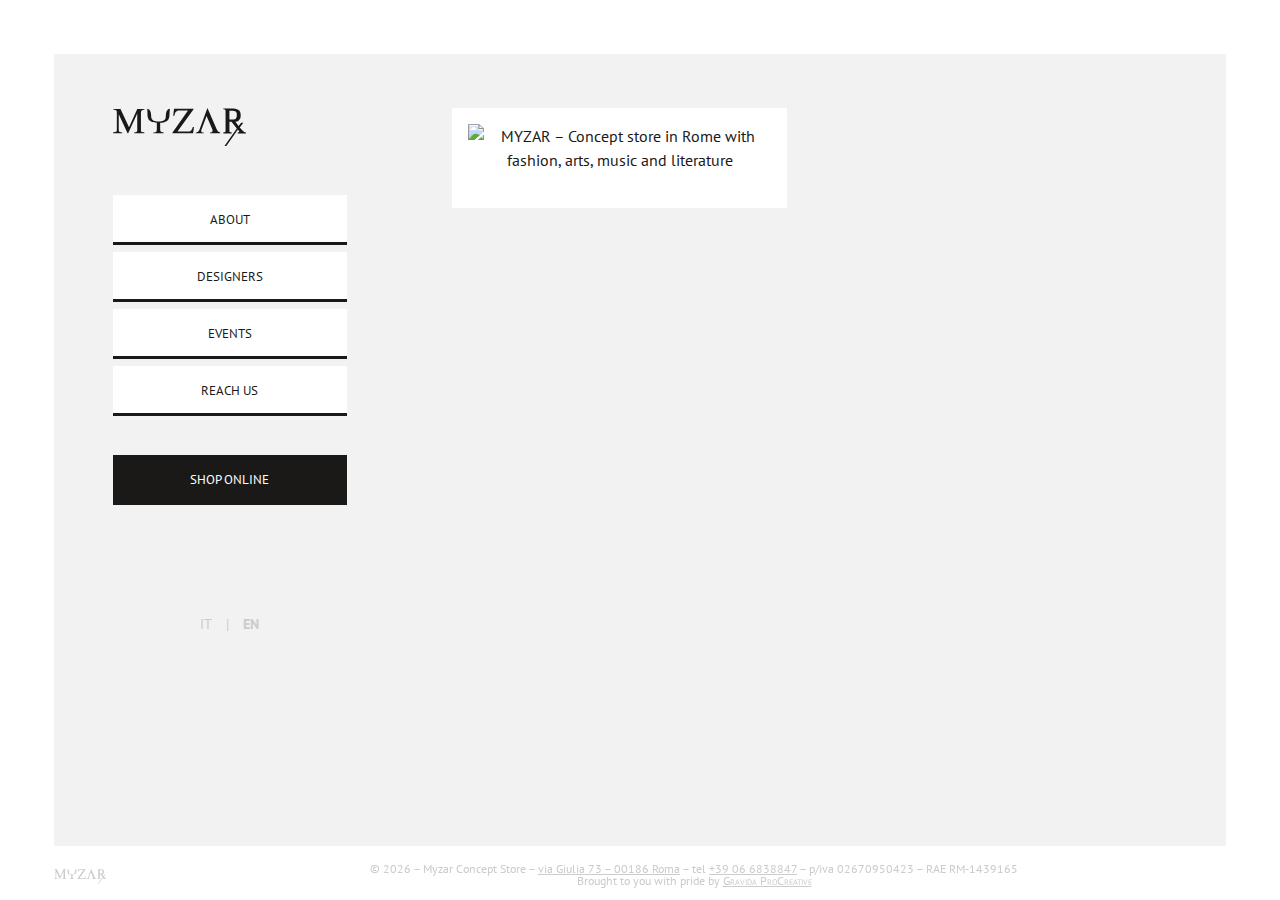
==== commit 4dc31cf3: "Add link to the shop" ====
--- a/www.myzarstore.com/index.html
+++ b/www.myzarstore.com/index.html
@@ -49,6 +49,7 @@
 				<li><a href="#designers" id="designers-link" title="">Designers</a></li>
 				<li><a href="#events" id="events-link">Events</a></li>
 				<li><a href="#contatti" id="contatti-link" title="Reach MYZAR">Reach us</a></li>
+				<li><a href="https://myzar-concept-store.myshopify.com" title="Shop online for the best emerging designers" class="shop-link" target="_blank">Shop online</a></li>
 			</menu>
 
 			<a href="tel:+39066838847" title="Call us!">+39 06 6838847</a>
@@ -69,6 +70,7 @@
 		<section id="home">
 			<div class="main clearfix"><img src="images/home.jpg" alt="MYZAR – Concept store in Rome with fashion, arts, music and literature" /></div>
 			<div class="secondary"></div>
+			<a href="https://myzar-concept-store.myshopify.com" title="Shop online for the best emerging designers" class="shop-link-home" target="_blank">Shop online</a>
 		</section>
 		<section id="about">
 			<div class="main clearfix">
@@ -181,7 +183,17 @@
 </section>		<section id="events">
 			<div class="main clearfix">
 				<h2>Events</h2>
-				<p style="text-align: center;">Coming soon… Stay tuned.</p>
+				<h3>A SPRING-SUMMER BAROQUE COCKTAIL PARTY</h3>
+				<span class="lazy-me"><!--<img src="images/thumbs/events/baroque-cocktail-party.jpg" alt="A spring-summer Baroque Cocktail Party" class="to-enlarge">--></span>
+				<p style="text-align: center;"><small><strong>Venerdì 20 Maggio | Dalle 19:00 alle 21:00</strong></small></p>
+				<p>Un party a tema barocco per presentare le nuove collezioni primavera-estate 2016 selezionate da MYZAR Concept Store. Venerdì 20 maggio, dalle 19:00 alle 21:00, lo spazio di Via Giulia 73 si anima per la prima volta dalla sua apertura con un evento esclusivo.</p>
+				<p>MYZAR è un esperimento creativo nato nell’estate 2015 dall’esigenza di dare ai designer emergenti una vetrina per promuovere le loro creazioni. Abbigliamento, accessori, gioielleria, edizioni limitate, pezzi unici e magazine indipendenti sono accuratamente selezionati in un tutto il mondo.</p>
+				<p>Con il suo affaccio su una delle passeggiate più suggestive di Roma, MYZAR racconta le meraviglie della moda in un ambiente dove l’esperienza dello shopping si fonde a quella del luxury, in uno spazio in cui il cliente è, prima di tutto, un ospite da accogliere.</p>
+				<p>MYZAR non è solo un luogo dove andare a fare shopping, è un contenitore di “oggetti” che esprimono l’Io interiore di chi li sceglie.</p>
+				<p>Durante la serata saranno presentate le collezioni di Quattromani, Anna Daubner, Claudia Danna, Comeforbreakfast, Co.Ro Jewels, Cristina Ruggiero, Valentina Fontana, Gaetano Pollice, Irma Cipolletta, Mutadesign, Damiano Marini.</p>
+				<p>Partner dell’evento per l’hairstyle e il make-up delle modelle sono Franco & Cristiano Russo. Realtà attiva nel settore del beauty e delle tendenze per i capelli e il trucco da oltre trent’anni, il duo creativo si è di recente rinnovato attraverso l’apertura di una nuova sede in Via Frattina 99 e l’utilizzo di tecniche e prodotti al top di gamma L’Oréal Professionnel.<br />
+				<a href="http://francorussoparrucchiere.it" title="Franco Russo Parrucchiere & Make Up" target="_blank">francorussoparrucchiere.it</a> | #francoecristianorusso</p>
+				<p><strong>Dress code: a baroque accessory and your inner joy.</strong></p>
 			</div>
 		</section>
 		<section id="contatti">
@@ -1063,6 +1075,7 @@
 		contattiInner = document.getElementById('contatti'),
 		aboutSection = document.getElementById('about'),
 		designersSection = document.getElementById('designers'),
+		eventsSection = document.getElementById('events'),
 		beenDoneA = false,
 		beenDoneC = false,
 		beenDoneP = false,
@@ -1133,6 +1146,8 @@
 		lazyLoad( designersSection );
 	} else if ( hash === 'about' ) {
 		lazyLoad( aboutSection );
+	} else if ( hash === 'events' ) {
+		lazyLoad( eventsSection );
 	}
 
 	function viewportDependantScripts() {
@@ -1191,6 +1206,12 @@
 			lazyLoad( contattiInner );
 		}
 	}, false);
+	
+	document.getElementById('events-link').addEventListener('click', function() {
+		if ( beenDoneC === false ) {
+			lazyLoad( eventsSection );
+		}
+	}, false);
 
 	if ( !isApple ) {
 		[].forEach.call( mapLink, function(el) {
--- a/www.myzarstore.com/style.css
+++ b/www.myzarstore.com/style.css
@@ -85,6 +85,7 @@
   color: #1A1918;
   width: 100%;
   height: 100%;
+  max-height: 100vh;
   margin: 0;
   overflow: hidden;
   -webkit-font-smoothing: subpixel-antialiased; }
@@ -95,6 +96,17 @@
 
 h2 {
   margin-top: 43px; }
+
+h3 {
+  margin-top: 3.7rem;
+  padding: 0 43px; }
+  h3:after {
+    content: '';
+    display: block;
+    width: 50%;
+    height: 1px;
+    margin: 0 auto;
+    background-color: #C8B29A; }
 
 img {
   width: 100%;
@@ -117,8 +129,8 @@
   clear: both; }
 
 .to-blur {
-  -webkit-transition: all 0.4s ease-out;
-          transition: all 0.4s ease-out; }
+  -webkit-transition: all .4s ease-out;
+  transition: all .4s ease-out; }
 
 .blurred {
   -webkit-filter: blur(5px);
@@ -156,10 +168,11 @@
   height: 100%;
   background-color: #F2F2F2;
   -webkit-transform: translateX(100%);
-  -ms-transform: translateX(100%);
   transform: translateX(100%);
   -webkit-transition: -webkit-transform 0.3s cubic-bezier(0.68, -0.25, 0.265, 1.25);
+  transition: -webkit-transform 0.3s cubic-bezier(0.68, -0.25, 0.265, 1.25);
   transition: transform 0.3s cubic-bezier(0.68, -0.25, 0.265, 1.25);
+  transition: transform 0.3s cubic-bezier(0.68, -0.25, 0.265, 1.25), -webkit-transform 0.3s cubic-bezier(0.68, -0.25, 0.265, 1.25);
   text-align: center;
   z-index: 10;
   overflow-y: auto;
@@ -169,7 +182,6 @@
 
 #menu-container.menu-open {
   -webkit-transform: translateX(0);
-  -ms-transform: translateX(0);
   transform: translateX(0); }
 
 #lang {
@@ -214,9 +226,8 @@
   font-size: .8em;
   line-height: 50px;
   -webkit-transition: .2s ease-out;
-          transition: .2s ease-out; }
-  menu > li > a:hover,
-  menu > li > a:focus {
+  transition: .2s ease-out; }
+  menu > li > a:hover, menu > li > a:focus {
     outline: none;
     border-bottom-width: 5px; }
 
@@ -227,14 +238,14 @@
   margin-top: 1vh; }
 
 .shop-link {
-  margin-top: 2vh;
-  background-color: #693D15;
+  margin-top: 3em;
+  background-color: #1A1918;
   color: white; }
 
 #social {
   margin-top: 2vh; }
 
-.shop-link-footer {
+.shop-link-home {
   position: fixed;
   bottom: 0;
   display: block;
@@ -244,7 +255,13 @@
   float: left;
   padding: 0;
   text-align: center;
-  line-height: 50px; }
+  line-height: 50px;
+  background-color: #1A1918;
+  color: white;
+  font-size: .8em;
+  text-decoration: none;
+  text-transform: uppercase;
+  z-index: 5; }
 
 section {
   position: absolute;
@@ -254,15 +271,15 @@
   -webkit-overflow-scrolling: touch;
   background-color: #F2F2F2;
   -webkit-transform: translateX(-100%);
-  -ms-transform: translateX(-100%);
   transform: translateX(-100%);
   -webkit-transition: -webkit-transform 0.3s cubic-bezier(0.68, -0.25, 0.265, 1.25);
-  transition: transform 0.3s cubic-bezier(0.68, -0.25, 0.265, 1.25); }
+  transition: -webkit-transform 0.3s cubic-bezier(0.68, -0.25, 0.265, 1.25);
+  transition: transform 0.3s cubic-bezier(0.68, -0.25, 0.265, 1.25);
+  transition: transform 0.3s cubic-bezier(0.68, -0.25, 0.265, 1.25), -webkit-transform 0.3s cubic-bezier(0.68, -0.25, 0.265, 1.25); }
 
 section:target {
   z-index: 5;
   -webkit-transform: translateX(0);
-  -ms-transform: translateX(0);
   transform: translateX(0); }
 
 section p {
@@ -299,20 +316,10 @@
   width: auto;
   display: inline-block;
   border: 7px solid white;
-  -webkit-transition: all 0.8s 0s ease-out; }
+  -webkit-transition: all .8s 0s ease-out; }
 
 .to-enlarge {
   cursor: pointer; }
-
-#designers h3 {
-  margin-top: 3rem; }
-  #designers h3:after {
-    content: '';
-    display: block;
-    width: 50%;
-    height: 1px;
-    margin: 0 auto;
-    background-color: #C8B29A; }
 
 #designers ul {
   list-style: none;
@@ -347,6 +354,9 @@
   display: block;
   width: 80px;
   margin-bottom: 10px; }
+
+#copyright {
+  display: none; }
 
 .loading {
   display: inline-block;
@@ -437,8 +447,8 @@
           align-items: center;
   padding: 0;
   opacity: 0;
-  -webkit-transition: opacity 0.3s ease-out;
-          transition: opacity 0.3s ease-out; }
+  -webkit-transition: opacity .3s ease-out;
+  transition: opacity .3s ease-out; }
   .enlarging-container.visible {
     opacity: 1;
     cursor: pointer; }
@@ -449,19 +459,14 @@
   max-width: 100%;
   max-height: 100%;
   -webkit-transform: scale(1.2);
-      -ms-transform: scale(1.2);
           transform: scale(1.2);
   opacity: 0;
-  -webkit-transition: all 0.3s ease-out;
-          transition: all 0.3s ease-out; }
+  -webkit-transition: all .3s ease-out;
+  transition: all .3s ease-out; }
   .enlarged.loaded {
     -webkit-transform: scale(1);
-        -ms-transform: scale(1);
             transform: scale(1);
     opacity: 1; }
-
-footer {
-  display: none; }
 
 @media (min-width: 767px) {
   body {
@@ -482,7 +487,6 @@
     float: left;
     clear: left;
     -webkit-transform: translateX(0);
-    -ms-transform: translateX(0);
     transform: translateX(0);
     overflow-y: visible; }
   header {
@@ -506,10 +510,10 @@
   #menu-helper,
   #close-menu,
   #menu > li:first-of-type,
-  .shop-link-footer {
+  .shop-link-home {
     display: none; }
   .shop-link {
-    margin: 3vh 0 1vh; }
+    margin: 3em 0 1vh; }
   #social {
     margin: 1vh 0; }
   #content {
@@ -568,9 +572,9 @@
 @media (min-width: 900px) {
   /* Fixes for tablets in landscape mode */
   .shop-link {
-    margin: 1vh 0 0.5vh; }
+    margin: 3em 0 .5vh; }
   #social {
-    margin: 5vh 0 0.5vh; }
+    margin: 5vh 0 .5vh; }
   #menu-container > .mail-link {
     display: none; }
   .enlarging-container {
@@ -586,9 +590,9 @@
   #header-container {
     width: 20%; }
   .shop-link {
-    margin: 2vh 0 1vh; }
+    margin: 3em 0 1vh; }
   #social {
-    margin: 5vh 0 0.5vh; }
+    margin: 5vh 0 .5vh; }
   #menu-container > a {
     display: none; }
   #content {
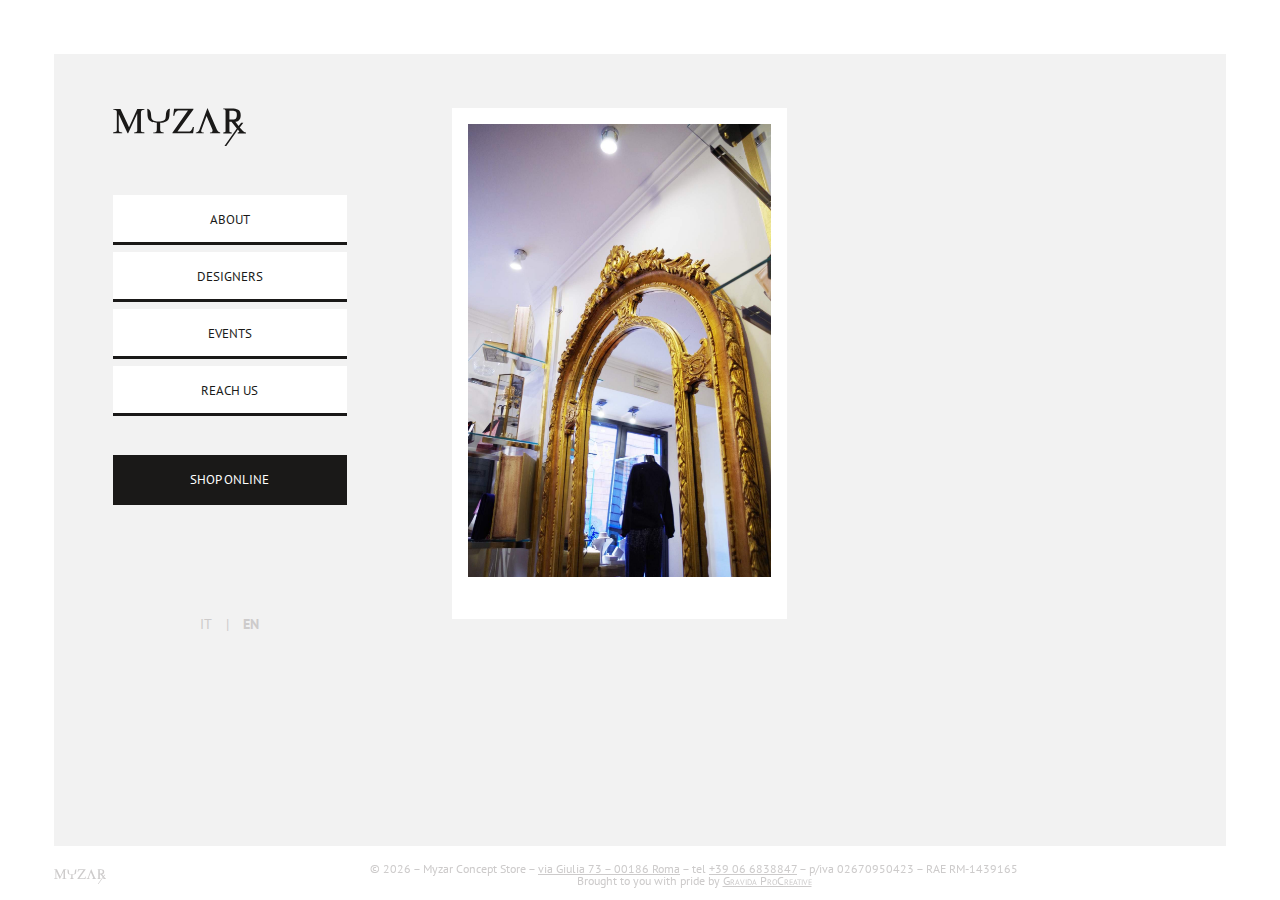
==== commit ba1fbbd7: "Update photos" ====
--- a/www.myzarstore.com/index.html
+++ b/www.myzarstore.com/index.html
@@ -36,7 +36,7 @@
 	<div id="header-container">
 		<header itemscope itemtype="http://schema.org/Organization">
 			<a href="#home" title="MYZAR | Concept store in Rome"><svg viewBox="0 0 150 43" xmlns="http://www.w3.org/2000/svg"><g fill="currentColor" id="logo"><path d="M131.314 12.951h3.814c1.69 0 2.867-.4 3.532-1.199.664-.799.997-2.199.997-4.201 0-.878-.105-1.605-.314-2.181-.21-.576-.535-1.026-.975-1.35-.441-.324-1.007-.547-1.701-.669-.694-.122-1.532-.183-2.514-.183h-2.839v9.783zm-6.934 15.702v-1.102c.982 0 1.657-.126 2.026-.378.368-.252.553-.688.553-1.307v-22.461c0-.806-.184-1.318-.553-1.534-.369-.216-1.044-.324-2.026-.324v-1.08h9.556c2.889 0 5.298.49 7.227 1.469 1.928.979 2.893 3.017 2.893 6.112 0 2.793-.758 4.766-2.275 5.918-1.445 1.123-2.716 1.67-3.814 1.641l3.727 4.644 2.882-3.672h2.449l-4.074 5.356 3.619 4.104c.505.504.982.868 1.43 1.091.448.223 1.098.363 1.95.421v1.102h-9.274v-1.102c.794 0 1.325-.14 1.593-.421.267-.281.198-.702-.206-1.264l-1.127-1.555-13.23 18.687h-2.081l14.033-20.004-6.002-7.387h-2.34v10.259c0 .619.184 1.055.553 1.307.368.252 1.058.378 2.069.378v1.102h-9.556z"/><path d="M120.945 28.466h-11.571v-.885c.824 0 1.517-.111 2.08-.335.563-.223.845-.731.845-1.523 0-.619-.101-1.195-.303-1.728l-6.436-14.988-5.786 15.658c-.231.764-.347 1.218-.347 1.361 0 .676.26 1.105.78 1.285.52.18 1.235.27 2.145.27v.885h-8.928v-.885c.361 0 .754-.076 1.181-.226.426-.151.834-.357 1.224-.616s.74-.591 1.051-.994c.311-.402.538-.871.683-1.404l8.971-24.275 10.552 24.275c.419.921.91 1.656 1.474 2.203.563.547 1.358.893 2.384 1.037v.885z"/><path d="M90.361 28.466h-23.359v-.583l17.573-25.204h-10.249c-1.532 0-2.731.605-3.597 1.814-.405.591-.733 1.239-.986 1.944-.253.706-.437 1.44-.553 2.203h-1.3l.975-7.905h21.842v.972l-18.007 24.902h12.199c1.156 0 2.153-.346 2.991-1.037.838-.691 1.553-2.058 2.145-4.103h1.3l-.975 6.997z"/><path d="M38.627.735l1.521.668c.812.402 1.463 1.113 1.954 2.132.491 1.02.769 2.361.835 4.024.092 2.052.285 3.521.579 4.406.295.886.913 1.64 1.855 2.263.943.624 2.298.935 4.065.935h3.77c1.78 0 3.132-.309 4.055-.926.923-.616 1.538-1.368 1.846-2.253.308-.885.507-2.36.599-4.426.091-2.293.592-4 1.502-5.12.91-1.119.91-1.119 2.965-1.679l-.403 5.11c0 2.575-.265 4.564-.795 5.965-.53 1.401-1.594 2.538-3.191 3.41-1.597.872-3.79 1.341-6.578 1.408v6.377c0 1.569.088 2.585.265 3.048.177.463.55.835 1.12 1.117.569.281 1.449.422 2.641.422v.744h-11.822v-.744c1.165-.013 2.032-.144 2.602-.393.57-.248.949-.61 1.139-1.086.189-.475.284-1.512.284-3.108v-6.377c-2.815-.067-5.001-.53-6.558-1.388-1.558-.858-2.615-1.981-3.171-3.369-.557-1.388-.834-3.403-.834-6.046l-.246-5.114z"/><path d="M4.32 4.838c0-.46-.036-.864-.108-1.209-.073-.345-.242-.626-.509-.842-.268-.216-.661-.385-1.181-.508-.52-.122-1.221-.212-2.102-.27v-.972h8.039l9.621 20.798 9.274-20.798h8.082v.972c-.621.058-1.134.115-1.538.173-.405.058-.737.133-.997.226-.26.094-.466.213-.618.357-.152.144-.285.353-.401.626-.246.533-.368 1.339-.368 2.419v19.157c0 .619.112 1.091.336 1.415.224.324.513.569.867.735.354.166.769.27 1.246.313.476.043.968.093 1.473.151v.885h-11.593v-.885c1.271-.144 2.131-.342 2.578-.594.448-.252.759-.702.932-1.35v-19.459l-10.25 22.289h-.672l-9.946-21.317v17.516c0 .821.155 1.422.466 1.804.311.382.646.622 1.008.723.39.086 1.191.216 2.405.389v.885h-10.315v-.885c1.69-.173 2.817-.396 3.381-.67.592-.259.888-.907.888-1.944v-20.129z"/></g></svg>
-</a>
+			</a>
 			<button type="button" id="menu-helper">Menu</button>
 		</header>
 
@@ -49,7 +49,7 @@
 				<li><a href="#designers" id="designers-link" title="">Designers</a></li>
 				<li><a href="#events" id="events-link">Events</a></li>
 				<li><a href="#contatti" id="contatti-link" title="Reach MYZAR">Reach us</a></li>
-				<li><a href="https://myzar-concept-store.myshopify.com" title="Shop online for the best emerging designers" class="shop-link" target="_blank">Shop online</a></li>
+				<li><a href="https://shop.myzarstore.com" title="Shop online for the best emerging designers" class="shop-link" target="_blank">Shop online</a></li>
 			</menu>
 
 			<a href="tel:+39066838847" title="Call us!">+39 06 6838847</a>
@@ -66,11 +66,12 @@
 		</div>
 	</div>
 
+
 	<div id="content">
 		<section id="home">
-			<div class="main clearfix"><img src="images/home.jpg" alt="MYZAR – Concept store in Rome with fashion, arts, music and literature" /></div>
+			<div class="main clearfix"><img src="images/about/about-08.jpg" alt="MYZAR – Concept store in Rome with fashion, arts, music and literature" /></div>
 			<div class="secondary"></div>
-			<a href="https://myzar-concept-store.myshopify.com" title="Shop online for the best emerging designers" class="shop-link-home" target="_blank">Shop online</a>
+			<a href="https://shop.myzarstore.com" title="Shop online for the best emerging designers" class="shop-link-home" target="_blank">Shop online</a>
 		</section>
 		<section id="about">
 			<div class="main clearfix">
@@ -78,7 +79,7 @@
 
 				<p><strong>MYZAR</strong> is a concept store. A creative experiment.</p>
 				
-				<span class="lazy-me"><!--<img src="images/thumbs/855A2871copy.jpg" alt="" class="to-enlarge">--></span>
+				<span class="lazy-me"><!--<img src="images/about/about-05.jpg" alt="" class="to-enlarge">--></span>
 
 				<p>We imagined a multipurpose space encompassing fashion, art and design. A small universe in which people can immerse themselves in order to find essence and unity through objects.</p>
 
@@ -96,8 +97,6 @@
 
 				<p>Behind <strong>MYZAR</strong> there is a passionate and proficient fashion enthusiast.</p>
 
-				<span class="lazy-me"><!--<img src="images/thumbs/the-man.jpg" alt="Gabriele Girolamini – Founder of MYZAR." class="to-enlarge">--></span>
-
 				<p><strong>Gabriele</strong> is a former fashion journalist hailing from the Marche. He also taught fashion, lifestyle and trends at the prestigious Istituto Europeo di Design in Rome. He is an avid reader, designer and (impossibly picky) Baroque music devotee. He loves Chesterton and can be found quite regularly smoking one of his many pipes. He has a disturbing tendency to inappropriately quote unknown authors from the distant past and is a major consumer of carbohydrates. He is in charge of management and operations.</p>
 
 				<p>He loves meeting new people and helping them find their perfect outfit, or just that little detail to move their style up a notch.</p>
@@ -107,80 +106,72 @@
 				<p>Catch you here!</p>
 			</div>
 			<div class="secondary lazy-me">
-	<!--<img src="images/thumbs/about/about-01.jpg" alt="" width="100" height="100" class="secondary__img to-enlarge"/>
-	<img src="images/thumbs/about/about-03.jpg" alt="" width="100" height="100" class="secondary__img to-enlarge"/>
-	<img src="images/thumbs/about/about-04.jpg" alt="" width="100" height="100" class="secondary__img to-enlarge"/>
-	<img src="images/thumbs/about/about-06.jpg" alt="" width="100" height="100" class="secondary__img to-enlarge"/>
-	<img src="images/thumbs/about/about-07.jpg" alt="" width="100" height="100" class="secondary__img to-enlarge"/>
-	<img src="images/thumbs/about/about-05.jpg" alt="" width="100" height="100" class="secondary__img to-enlarge"/>
-	<img src="images/thumbs/about/about-02.jpg" alt="" width="100" height="100" class="secondary__img to-enlarge"/>
-	<img src="images/thumbs/about/about-08.jpg" alt="" width="100" height="100" class="secondary__img to-enlarge"/>
-	<img src="images/thumbs/about/about-09.jpg" alt="" width="100" height="100" class="secondary__img to-enlarge"/>
-	<img src="images/thumbs/about/about-10.jpg" alt="" width="100" height="100" class="secondary__img to-enlarge"/>
-	<img src="images/thumbs/about/about-11.jpg" alt="" width="100" height="100" class="secondary__img to-enlarge"/>
-	<img src="images/thumbs/about/about-12.jpg" alt="" width="100" height="100" class="secondary__img to-enlarge"/>
-	-->
-</div>		</section>
+				<!--<img src="images/thumbs/about/about-01.jpg" alt="" width="100" height="100" class="secondary__img to-enlarge"/>
+				<img src="images/thumbs/about/about-03.jpg" alt="" width="100" height="100" class="secondary__img to-enlarge"/>
+				<img src="images/thumbs/about/about-04.jpg" alt="" width="100" height="100" class="secondary__img to-enlarge"/>
+				<img src="images/thumbs/about/about-06.jpg" alt="" width="100" height="100" class="secondary__img to-enlarge"/>
+				<img src="images/thumbs/about/about-07.jpg" alt="" width="100" height="100" class="secondary__img to-enlarge"/>
+				<img src="images/thumbs/about/about-05.jpg" alt="" width="100" height="100" class="secondary__img to-enlarge"/>
+				<img src="images/thumbs/about/about-02.jpg" alt="" width="100" height="100" class="secondary__img to-enlarge"/>
+				<img src="images/thumbs/about/about-08.jpg" alt="" width="100" height="100" class="secondary__img to-enlarge"/>
+				<img src="images/thumbs/about/about-09.jpg" alt="" width="100" height="100" class="secondary__img to-enlarge"/>
+				<img src="images/thumbs/about/about-10.jpg" alt="" width="100" height="100" class="secondary__img to-enlarge"/>
+				<img src="images/thumbs/about/about-11.jpg" alt="" width="100" height="100" class="secondary__img to-enlarge"/>
+				-->
+			</div>
+		</section>
 		<section id="designers">
-	<div class="main clearfix">
-		<h2>Designers</h2>
-		<h3>Eva Di Franco</h3>
-		<a href="http://www.evadifranco.com/" class="lazy-me" target="_blank"><!--<img src="/images/designers-logos/evadifranco.jpg" alt="Eva Di Franco" />--></a>
-		<h3>Muta Design by Odile Orsi</h3>
-		<a href="http://www.mutadesign.it/" class="lazy-me" target="_blank"><!--<img src="/images/designers-logos/muta-design.jpg" alt="Muta Design by Odile Orsi" />--></a>
-		<h3>Claudia Danna</h3>
-		<a href="http://www.claudiadanna.com/" class="lazy-me" target="_blank"><!--<img src="/images/designers-logos/claudiadanna.svg" alt="Claudia Danna" />--></a>
-		<h3>Valentina L Fontana</h3>
-		<a href="http://www.valentinalfontana.com/" class="lazy-me" target="_blank"><!--<img src="/images/designers-logos/valentina-l-fontana.png" alt="Valentina L Fontana" />--></a>
-		<h3>Irma Cipolletta</h3>
-		<a href="http://www.irmacipolletta.com/" class="lazy-me" target="_blank"><!--<img src="/images/designers-logos/irma-cipolletta.jpg" alt="Irma Cipolletta" />--></a>
-		<h3>Anna Daubner</h3>
-		<a href="http://annadaubner.com/en" class="lazy-me" target="_blank"><!--<img src="/images/designers-logos/anna-daubner.png" alt="Anna Daubner" />--></a>
-		<h3>Quattromani</h3>
-		<a href="http://www.quattro-mani.it/" class="lazy-me" target="_blank"><!--<img src="/images/designers-logos/logoquattromani.png" alt="Quattromani" />--></a>
-		<h3>COMEFORBREAKFAST</h3>
-		<a href="http://www.comeforbreakfast.it" class="lazy-me" target="_blank"><!--<img src="/images/designers-logos/comeforbreakfast.png" alt="Come for Breakfast" />--></a>
-		<h3>Agnes Kolignan</h3>
-		<a href="http://agneskolignan.com/" class="lazy-me" target="_blank"><!--<img src="/images/designers-logos/agneskolignan.png" alt="Agnes Kolignan" />--></a>
-		<h3>Co.Ro. Jewels</h3>
-		<a href="http://www.corojewels.com" class="lazy-me" target="_blank"><!--<img src="/images/designers-logos/coro-jewellery.jpg" alt="Co.Ro. Jewels" />--></a>
-		<h3>eulalia b</h3>
-		<a href="http://www.eulaliab.it" class="lazy-me" target="_blank"><!--<img src="/images/designers-logos/eulalia-b.png" alt="eulalia b" />--></a>
-		<h3>Xenophora</h3>
-		<a href="http://www.xenophoraobjects.com" class="lazy-me" target="_blank"><!--<img src="/images/designers-logos/xenophora.png" alt="Xenophora" />--></a>
-		<h3>Cristina Ruggiero</h3>
-		<a href="http://www.cristinaruggiero.com" class="lazy-me" target="_blank"><!--<img src="/images/designers-logos/cristina-ruggiero.png" alt="Xenophora" />--></a>
-		<h3>Toi et Moi</h3>
-		<a href="http://www.toietmoiitalia.com" class="lazy-me" target="_blank"><!--<img src="/images/designers-logos/toi-et-moi.png" alt="Xenophora" />--></a>
-	</div>
-	<div class="secondary lazy-me">
-		<!--<img src="images/thumbs/designers/designers-01.jpg" alt="" width="100" height="100" class="secondary__img to-enlarge"/>
-		<img src="images/thumbs/designers/designers-02.jpg" alt="" width="100" height="100" class="secondary__img to-enlarge"/>
-		<img src="images/thumbs/designers/designers-03.jpg" alt="" width="100" height="100" class="secondary__img to-enlarge"/>
-		<img src="images/thumbs/designers/designers-04.jpg" alt="" width="100" height="100" class="secondary__img to-enlarge"/>
-		<img src="images/thumbs/designers/designers-05.jpg" alt="" width="100" height="100" class="secondary__img to-enlarge"/>
-		<img src="images/thumbs/designers/designers-06.jpg" alt="" width="100" height="100" class="secondary__img to-enlarge"/>
-		<img src="images/thumbs/designers/designers-07.jpg" alt="" width="100" height="100" class="secondary__img to-enlarge"/>
-		<img src="images/thumbs/designers/designers-08.jpg" alt="" width="100" height="100" class="secondary__img to-enlarge"/>
-		<img src="images/thumbs/designers/designers-09.jpg" alt="" width="100" height="100" class="secondary__img to-enlarge"/>
-		<img src="images/thumbs/designers/designers-10.jpg" alt="" width="100" height="100" class="secondary__img to-enlarge"/>
-		<img src="images/thumbs/designers/designers-11.jpg" alt="" width="100" height="100" class="secondary__img to-enlarge"/>
-		<img src="images/thumbs/designers/designers-12.jpg" alt="" width="100" height="100" class="secondary__img to-enlarge"/>
-		<img src="images/thumbs/designers/designers-13.jpg" alt="" width="100" height="100" class="secondary__img to-enlarge"/>
-		<img src="images/thumbs/designers/designers-14.jpg" alt="" width="100" height="100" class="secondary__img to-enlarge"/>
-		<img src="images/thumbs/designers/designers-15.jpg" alt="" width="100" height="100" class="secondary__img to-enlarge"/>
-		<img src="images/thumbs/designers/designers-16.jpg" alt="" width="100" height="100" class="secondary__img to-enlarge"/>
-		<img src="images/thumbs/designers/designers-17.jpg" alt="" width="100" height="100" class="secondary__img to-enlarge"/>
-		<img src="images/thumbs/designers/designers-18.jpg" alt="" width="100" height="100" class="secondary__img to-enlarge"/>
-		<img src="images/thumbs/designers/designers-19.jpg" alt="" width="100" height="100" class="secondary__img to-enlarge"/>
-		<img src="images/thumbs/designers/designers-20.jpg" alt="" width="100" height="100" class="secondary__img to-enlarge"/>
-		<img src="images/thumbs/designers/designers-21.jpg" alt="" width="100" height="100" class="secondary__img to-enlarge"/>
-		<img src="images/thumbs/designers/designers-22.jpg" alt="" width="100" height="100" class="secondary__img to-enlarge"/>
-		<img src="images/thumbs/designers/designers-23.jpg" alt="" width="100" height="100" class="secondary__img to-enlarge"/>
-		<img src="images/thumbs/designers/designers-24.jpg" alt="" width="100" height="100" class="secondary__img to-enlarge"/>
-		<img src="images/thumbs/designers/designers-25.jpg" alt="" width="100" height="100" class="secondary__img to-enlarge"/>-->
-	</div>
-</section>		<section id="events">
+			<div class="main clearfix">
+				<h2>Designers</h2>
+				<h3>Eva Di Franco</h3>
+				<a href="http://www.evadifranco.com/" class="lazy-me" target="_blank"><!--<img src="/images/designers-logos/evadifranco.jpg" alt="Eva Di Franco" />--></a>
+				<h3>Muta Design by Odile Orsi</h3>
+				<a href="http://www.mutadesign.it/" class="lazy-me" target="_blank"><!--<img src="/images/designers-logos/muta-design.jpg" alt="Muta Design by Odile Orsi" />--></a>
+				<h3>Claudia Danna</h3>
+				<a href="http://www.claudiadanna.com/" class="lazy-me" target="_blank"><!--<img src="/images/designers-logos/claudiadanna.svg" alt="Claudia Danna" />--></a>
+				<h3>Valentina L Fontana</h3>
+				<a href="http://www.valentinalfontana.com/" class="lazy-me" target="_blank"><!--<img src="/images/designers-logos/valentina-l-fontana.png" alt="Valentina L Fontana" />--></a>
+				<h3>Irma Cipolletta</h3>
+				<a href="http://www.irmacipolletta.com/" class="lazy-me" target="_blank"><!--<img src="/images/designers-logos/irma-cipolletta.jpg" alt="Irma Cipolletta" />--></a>
+				<h3>Anna Daubner</h3>
+				<a href="http://annadaubner.com/en" class="lazy-me" target="_blank"><!--<img src="/images/designers-logos/anna-daubner.png" alt="Anna Daubner" />--></a>
+				<h3>Quattromani</h3>
+				<a href="http://www.quattro-mani.it/" class="lazy-me" target="_blank"><!--<img src="/images/designers-logos/logoquattromani.png" alt="Quattromani" />--></a>
+				<h3>COMEFORBREAKFAST</h3>
+				<a href="http://www.comeforbreakfast.it" class="lazy-me" target="_blank"><!--<img src="/images/designers-logos/comeforbreakfast.png" alt="Come for Breakfast" />--></a>
+				<h3>Agnes Kolignan</h3>
+				<a href="http://agneskolignan.com/" class="lazy-me" target="_blank"><!--<img src="/images/designers-logos/agneskolignan.png" alt="Agnes Kolignan" />--></a>
+				<h3>Co.Ro. Jewels</h3>
+				<a href="http://www.corojewels.com" class="lazy-me" target="_blank"><!--<img src="/images/designers-logos/coro-jewellery.jpg" alt="Co.Ro. Jewels" />--></a>
+				<h3>eulalia b</h3>
+				<a href="http://www.eulaliab.it" class="lazy-me" target="_blank"><!--<img src="/images/designers-logos/eulalia-b.png" alt="eulalia b" />--></a>
+				<h3>Xenophora</h3>
+				<a href="http://www.xenophoraobjects.com" class="lazy-me" target="_blank"><!--<img src="/images/designers-logos/xenophora.png" alt="Xenophora" />--></a>
+				<h3>Cristina Ruggiero</h3>
+				<a href="http://www.cristinaruggiero.com" class="lazy-me" target="_blank"><!--<img src="/images/designers-logos/cristina-ruggiero.png" alt="Xenophora" />--></a>
+				<h3>Toi et Moi</h3>
+				<a href="http://www.toietmoiitalia.com" class="lazy-me" target="_blank"><!--<img src="/images/designers-logos/toi-et-moi.png" alt="Xenophora" />--></a>
+			</div>
+			<div class="secondary lazy-me">
+				<!--<img src="images/thumbs/designers/designers-01.jpg" alt="" width="100" height="100" class="secondary__img to-enlarge"/>
+				<img src="images/thumbs/designers/designers-02.jpg" alt="" width="100" height="100" class="secondary__img to-enlarge"/>
+				<img src="images/thumbs/designers/designers-03.jpg" alt="" width="100" height="100" class="secondary__img to-enlarge"/>
+				<img src="images/thumbs/designers/designers-04.jpg" alt="" width="100" height="100" class="secondary__img to-enlarge"/>
+				<img src="images/thumbs/designers/designers-05.jpg" alt="" width="100" height="100" class="secondary__img to-enlarge"/>
+				<img src="images/thumbs/designers/designers-06.jpg" alt="" width="100" height="100" class="secondary__img to-enlarge"/>
+				<img src="images/thumbs/designers/designers-07.jpg" alt="" width="100" height="100" class="secondary__img to-enlarge"/>
+				<img src="images/thumbs/designers/designers-08.jpg" alt="" width="100" height="100" class="secondary__img to-enlarge"/>
+				<img src="images/thumbs/designers/designers-09.jpg" alt="" width="100" height="100" class="secondary__img to-enlarge"/>
+				<img src="images/thumbs/designers/designers-10.jpg" alt="" width="100" height="100" class="secondary__img to-enlarge"/>
+				<img src="images/thumbs/designers/designers-11.jpg" alt="" width="100" height="100" class="secondary__img to-enlarge"/>
+				<img src="images/thumbs/designers/designers-12.jpg" alt="" width="100" height="100" class="secondary__img to-enlarge"/>
+				<img src="images/thumbs/designers/designers-13.jpg" alt="" width="100" height="100" class="secondary__img to-enlarge"/>
+				<img src="images/thumbs/designers/designers-14.jpg" alt="" width="100" height="100" class="secondary__img to-enlarge"/>
+				<img src="images/thumbs/designers/designers-15.jpg" alt="" width="100" height="100" class="secondary__img to-enlarge"/>
+				<img src="images/thumbs/designers/designers-16.jpg" alt="" width="100" height="100" class="secondary__img to-enlarge"/>-->
+			</div>
+		</section>
+		<section id="events">
 			<div class="main clearfix">
 				<h2>Events</h2>
 				<h3>A SPRING-SUMMER BAROQUE COCKTAIL PARTY</h3>
@@ -1261,3 +1252,4 @@
 
 </body>
 </html>
+
--- a/www.myzarstore.com/style.css
+++ b/www.myzarstore.com/style.css
@@ -245,24 +245,6 @@
 #social {
   margin-top: 2vh; }
 
-.shop-link-home {
-  position: fixed;
-  bottom: 0;
-  display: block;
-  margin: 0;
-  width: 100%;
-  height: 50px;
-  float: left;
-  padding: 0;
-  text-align: center;
-  line-height: 50px;
-  background-color: #1A1918;
-  color: white;
-  font-size: .8em;
-  text-decoration: none;
-  text-transform: uppercase;
-  z-index: 5; }
-
 section {
   position: absolute;
   top: 50px;
@@ -304,6 +286,24 @@
 #home .main {
   overflow: hidden;
   border: none; }
+
+.shop-link-home {
+  position: fixed;
+  bottom: 0;
+  display: block;
+  margin: 0;
+  width: 100%;
+  height: 50px;
+  float: left;
+  padding: 0;
+  text-align: center;
+  line-height: 50px;
+  background-color: white;
+  color: #1A1918;
+  font-size: .8em;
+  text-decoration: none;
+  text-transform: uppercase;
+  z-index: 5; }
 
 .bottone {
   display: none; }
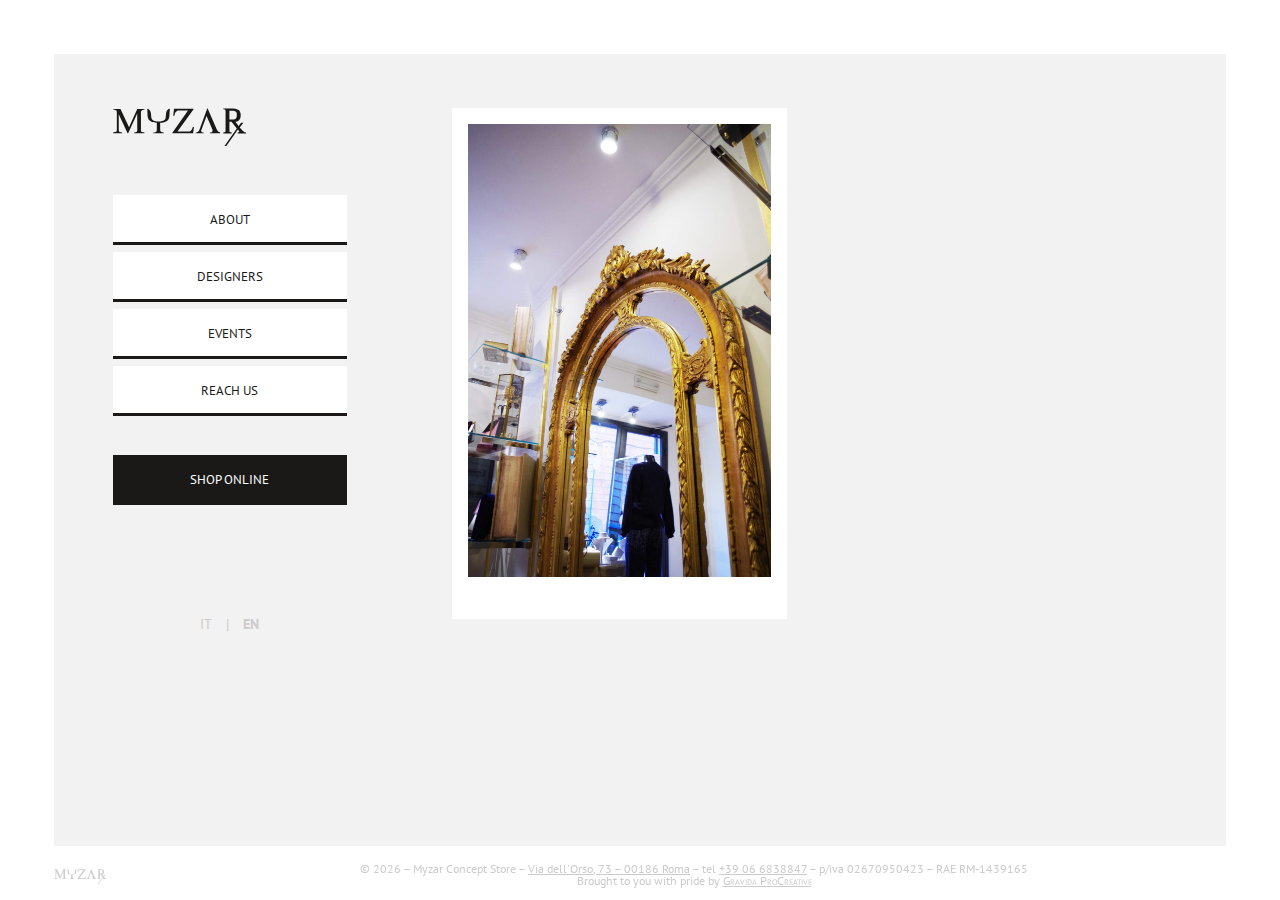
==== commit 43952e37: "Update content with new address and opening hours" ====
--- a/www.myzarstore.com/index.html
+++ b/www.myzarstore.com/index.html
@@ -53,7 +53,7 @@
 			</menu>
 
 			<a href="tel:+39066838847" title="Call us!">+39 06 6838847</a>
-			<a href="http://maps.apple.com/?lsp=7618&sll=41.898885,12.465563&q=Via%20Giulia%2073,%2000186%20Roma,%20Italia" title="Look us up on the map" data-coords="41.898885,12.465563" class="mapLink" target="_blank">Tap to get directions</a>
+			<a href="https://maps.apple.com/?address=Via%20dell%27Orso%2073,%2000186%20Rome,%20Italy&ll=41.901774,12.473444&q=Via%20dell%27Orso%2073&_ext=EiQpjAcAJNryREAx1hZyT1DvKEA5Ct0lgAD0REBBPtKxRX71KEA%3D&t=h" title="Look us up on the map" class="mapLink">Tap to get directions</a>
 			<a href="mailto:info@myzarstore.com?subject=Hello Myzar!" title="Contact us now" class="mail-link">info@myzarstore.com</a>
 
 			<div id="social">
@@ -91,7 +91,7 @@
 
 				<p>Tired of the current incoherent commercial offer, low-profile, mall-like experiences, we set out to create a living room where there are no customers, just people. <strong>MYZAR</strong> is not just a place to go shopping. It’s a place to enjoy objects that really embody your inner self and bring them home with you, make them part of your life, engrave them in your most precious memories. We do not sell you products, we illuminate fragments of emotions for you to cherish.</p>
 
-				<p>We are located in Rome, in one of the most renowned and fascinating historical streets of the city, via Giulia. <strong>MYZAR</strong> lives alongside splendid palaces, churches, architectural jewels and traditional antique shops. Don’t forget to pay us a visit and say hello when you’re walking in the centre of the Eternal City.</p>
+				<p>We are located in Rome, in one of the most renowned and fascinating historical streets of the city, Via dell'Orso. <strong>MYZAR</strong> lives alongside splendid palaces, churches, architectural jewels and traditional antique shops. Don’t forget to pay us a visit and say hello when you’re walking in the centre of the Eternal City.</p>
 
 				<h2>Who is MYZAR</h2>
 
@@ -149,8 +149,6 @@
 				<a href="http://www.xenophoraobjects.com" class="lazy-me" target="_blank"><!--<img src="/images/designers-logos/xenophora.png" alt="Xenophora" />--></a>
 				<h3>Cristina Ruggiero</h3>
 				<a href="http://www.cristinaruggiero.com" class="lazy-me" target="_blank"><!--<img src="/images/designers-logos/cristina-ruggiero.png" alt="Xenophora" />--></a>
-				<h3>Toi et Moi</h3>
-				<a href="http://www.toietmoiitalia.com" class="lazy-me" target="_blank"><!--<img src="/images/designers-logos/toi-et-moi.png" alt="Xenophora" />--></a>
 			</div>
 			<div class="secondary lazy-me">
 				<!--<img src="images/thumbs/designers/designers-01.jpg" alt="" width="100" height="100" class="secondary__img to-enlarge"/>
@@ -177,7 +175,7 @@
 				<h3>A SPRING-SUMMER BAROQUE COCKTAIL PARTY</h3>
 				<span class="lazy-me"><!--<img src="images/thumbs/events/baroque-cocktail-party.jpg" alt="A spring-summer Baroque Cocktail Party" class="to-enlarge">--></span>
 				<p style="text-align: center;"><small><strong>Venerdì 20 Maggio | Dalle 19:00 alle 21:00</strong></small></p>
-				<p>Un party a tema barocco per presentare le nuove collezioni primavera-estate 2016 selezionate da MYZAR Concept Store. Venerdì 20 maggio, dalle 19:00 alle 21:00, lo spazio di Via Giulia 73 si anima per la prima volta dalla sua apertura con un evento esclusivo.</p>
+				<p>Un party a tema barocco per presentare le nuove collezioni primavera-estate 2016 selezionate da MYZAR Concept Store. Venerdì 20 maggio, dalle 19:00 alle 21:00, lo spazio di Via dell'Orso 73 si anima per la prima volta dalla sua apertura con un evento esclusivo.</p>
 				<p>MYZAR è un esperimento creativo nato nell’estate 2015 dall’esigenza di dare ai designer emergenti una vetrina per promuovere le loro creazioni. Abbigliamento, accessori, gioielleria, edizioni limitate, pezzi unici e magazine indipendenti sono accuratamente selezionati in un tutto il mondo.</p>
 				<p>Con il suo affaccio su una delle passeggiate più suggestive di Roma, MYZAR racconta le meraviglie della moda in un ambiente dove l’esperienza dello shopping si fonde a quella del luxury, in uno spazio in cui il cliente è, prima di tutto, un ospite da accogliere.</p>
 				<p>MYZAR non è solo un luogo dove andare a fare shopping, è un contenitore di “oggetti” che esprimono l’Io interiore di chi li sceglie.</p>
@@ -189,18 +187,18 @@
 		</section>
 		<section id="contatti">
 			<div id="contatti-inner" class="lazy-me">
-				<!--<iframe src="https://www.google.com/maps/embed?pb=!1m18!1m12!1m3!1d1484.857869021034!2d12.4655852!3d41.89897009999998!2m3!1f0!2f0!3f0!3m2!1i1024!2i768!4f13.1!3m3!1m2!1s0x132f60434193337d%3A0xb9744a80d3815baa!2sVia+Giulia%2C+73%2C+00186+Roma%2C+Italy!5e0!3m2!1sen!2sus!4v1439114115039" width="100%" height="auto" frameborder="0" style="border:0" allowfullscreen></iframe>-->
+				<!--<iframe src="https://www.google.com/maps/embed?pb=!1m14!1m8!1m3!1d371.19793001096417!2d12.4735534!3d41.9018149!3m2!1i1024!2i768!4f13.1!3m3!1m2!1s0x132f604341933483%3A0xd62700be17a9d448!2sMYZAR+Concept+Store!5e0!3m2!1sit!2ssi!4v1543427279920" width="100%" height="auto" frameborder="0" style="border:0" allowfullscreen></iframe>-->
 			</div>
 			<div id="contatti-address">
 				<div><a href="#home" title="MYZAR"><svg id="contatti-logo" viewBox="0 0 150 43"><use xlink:href="#logo" /></svg></a></div>
 				<span>
-					via Giulia, 73<br />
+					Via dell'Orso, 73<br />
 					00186 Roma<br />
-					<a href="http://maps.apple.com/?lsp=7618&sll=41.898885,12.465563&q=Via%20Giulia%2073,%2000186%20Roma,%20Italia" title="Look us up on the map" data-coords="41.898885,12.465563" class="mapLink" target="_blank">Tap to get directions<br></a>
-					<a href="tel:+39066838847" title="Call us now" class="telLink">+39 06 6838847</a><br />
+					<a href="https://maps.apple.com/?address=Via%20dell%27Orso%2073,%2000186%20Rome,%20Italy&ll=41.901774,12.473444&q=Via%20dell%27Orso%2073&_ext=EiQpjAcAJNryREAx1hZyT1DvKEA5Ct0lgAD0REBBPtKxRX71KEA%3D&t=h" title="Look us up on the map" data-coords="41.9018149,12.4735534" class="mapLink" target="_blank">Tap to get directions<br></a>
+			<a href="tel:+39066838847" title="Call us now" class="telLink">+39 06 6838847</a><br />
 					<a href="mailto:info@myzarstore.com?subject=Hello Myzar!" title="Contact us now" class="mail-link">info@myzarstore.com</a><br />
 				</span>
-				<span><strong>Opening hours</strong> <br> Mon: 3pm-8pm <br> Tue-Sat: 10am-1pm; 3pm-8pm <br> Sun: Closed</span>
+				<span><strong>Opening hours</strong> <br> Mon-Sat: 10am-8pm</span>
 			</div>
 		</section>
 	</div>
@@ -208,855 +206,12 @@
 </div>
 
 <footer>
-	<small id="copyright"><a href="#home" title="MYZAR – Concept store in Rome"><svg id="footer-logo" viewBox="0 0 150 43"><use xlink:href="#logo" /></svg></a>&copy; <script type="text/javascript">document.write(new Date().getFullYear());</script> – Myzar Concept Store – <a href="http://maps.apple.com/?lsp=7618&sll=41.898885,12.465563&q=Via%20Giulia%2073,%2000186%20Roma,%20Italia" data-coords="41.898885,12.465563" title="Look us up on the map" class="mapLink" target="_blank">via Giulia 73 – 00186 Roma</a> – tel <a href="callto:+39066838847" class="telLink">+39 06 6838847</a> – p/iva 02670950423 – RAE RM-1439165<br />Brought to you with pride by <a href="http://gravida.pro" title="Gravida ProCreative – Front-end and internet creativity" target="_blank">Gravida ProCreative</a></small>
+	<small id="copyright"><a href="#home" title="MYZAR – Concept store in Rome"><svg id="footer-logo" viewBox="0 0 150 43"><use xlink:href="#logo" /></svg></a>&copy; <script type="text/javascript">document.write(new Date().getFullYear());</script> – Myzar Concept Store – <a href="https://maps.apple.com/?address=Via%20dell%27Orso%2073,%2000186%20Rome,%20Italy&ll=41.901774,12.473444&q=Via%20dell%27Orso%2073&_ext=EiQpjAcAJNryREAx1hZyT1DvKEA5Ct0lgAD0REBBPtKxRX71KEA%3D&t=h" data-coords="41.9018149,12.4735534" title="Look us up on the map" class="mapLink">Via dell'Orso, 73 – 00186 Roma</a> – tel <a href="callto:+39066838847" class="telLink">+39 06 6838847</a> – p/iva 02670950423 – RAE RM-1439165<br />Brought to you with pride by <a href="http://gravida.pro" title="Gravida ProCreative – Front-end and internet creativity" target="_blank">Gravida ProCreative</a></small>
 </footer>
 
 </div>
 
-<script>;(function () {
-	'use strict';
-
-	/**
-	 * @preserve FastClick: polyfill to remove click delays on browsers with touch UIs.
-	 *
-	 * @codingstandard ftlabs-jsv2
-	 * @copyright The Financial Times Limited [All Rights Reserved]
-	 * @license MIT License (see LICENSE.txt)
-	 */
-
-	/*jslint browser:true, node:true*/
-	/*global define, Event, Node*/
-
-
-	/**
-	 * Instantiate fast-clicking listeners on the specified layer.
-	 *
-	 * @constructor
-	 * @param {Element} layer The layer to listen on
-	 * @param {Object} [options={}] The options to override the defaults
-	 */
-	function FastClick(layer, options) {
-		var oldOnClick;
-
-		options = options || {};
-
-		/**
-		 * Whether a click is currently being tracked.
-		 *
-		 * @type boolean
-		 */
-		this.trackingClick = false;
-
-
-		/**
-		 * Timestamp for when click tracking started.
-		 *
-		 * @type number
-		 */
-		this.trackingClickStart = 0;
-
-
-		/**
-		 * The element being tracked for a click.
-		 *
-		 * @type EventTarget
-		 */
-		this.targetElement = null;
-
-
-		/**
-		 * X-coordinate of touch start event.
-		 *
-		 * @type number
-		 */
-		this.touchStartX = 0;
-
-
-		/**
-		 * Y-coordinate of touch start event.
-		 *
-		 * @type number
-		 */
-		this.touchStartY = 0;
-
-
-		/**
-		 * ID of the last touch, retrieved from Touch.identifier.
-		 *
-		 * @type number
-		 */
-		this.lastTouchIdentifier = 0;
-
-
-		/**
-		 * Touchmove boundary, beyond which a click will be cancelled.
-		 *
-		 * @type number
-		 */
-		this.touchBoundary = options.touchBoundary || 10;
-
-
-		/**
-		 * The FastClick layer.
-		 *
-		 * @type Element
-		 */
-		this.layer = layer;
-
-		/**
-		 * The minimum time between tap(touchstart and touchend) events
-		 *
-		 * @type number
-		 */
-		this.tapDelay = options.tapDelay || 200;
-
-		/**
-		 * The maximum time for a tap
-		 *
-		 * @type number
-		 */
-		this.tapTimeout = options.tapTimeout || 700;
-
-		if (FastClick.notNeeded(layer)) {
-			return;
-		}
-
-		// Some old versions of Android don't have Function.prototype.bind
-		function bind(method, context) {
-			return function() { return method.apply(context, arguments); };
-		}
-
-
-		var methods = ['onMouse', 'onClick', 'onTouchStart', 'onTouchMove', 'onTouchEnd', 'onTouchCancel'];
-		var context = this;
-		for (var i = 0, l = methods.length; i < l; i++) {
-			context[methods[i]] = bind(context[methods[i]], context);
-		}
-
-		// Set up event handlers as required
-		if (deviceIsAndroid) {
-			layer.addEventListener('mouseover', this.onMouse, true);
-			layer.addEventListener('mousedown', this.onMouse, true);
-			layer.addEventListener('mouseup', this.onMouse, true);
-		}
-
-		layer.addEventListener('click', this.onClick, true);
-		layer.addEventListener('touchstart', this.onTouchStart, false);
-		layer.addEventListener('touchmove', this.onTouchMove, false);
-		layer.addEventListener('touchend', this.onTouchEnd, false);
-		layer.addEventListener('touchcancel', this.onTouchCancel, false);
-
-		// Hack is required for browsers that don't support Event#stopImmediatePropagation (e.g. Android 2)
-		// which is how FastClick normally stops click events bubbling to callbacks registered on the FastClick
-		// layer when they are cancelled.
-		if (!Event.prototype.stopImmediatePropagation) {
-			layer.removeEventListener = function(type, callback, capture) {
-				var rmv = Node.prototype.removeEventListener;
-				if (type === 'click') {
-					rmv.call(layer, type, callback.hijacked || callback, capture);
-				} else {
-					rmv.call(layer, type, callback, capture);
-				}
-			};
-
-			layer.addEventListener = function(type, callback, capture) {
-				var adv = Node.prototype.addEventListener;
-				if (type === 'click') {
-					adv.call(layer, type, callback.hijacked || (callback.hijacked = function(event) {
-						if (!event.propagationStopped) {
-							callback(event);
-						}
-					}), capture);
-				} else {
-					adv.call(layer, type, callback, capture);
-				}
-			};
-		}
-
-		// If a handler is already declared in the element's onclick attribute, it will be fired before
-		// FastClick's onClick handler. Fix this by pulling out the user-defined handler function and
-		// adding it as listener.
-		if (typeof layer.onclick === 'function') {
-
-			// Android browser on at least 3.2 requires a new reference to the function in layer.onclick
-			// - the old one won't work if passed to addEventListener directly.
-			oldOnClick = layer.onclick;
-			layer.addEventListener('click', function(event) {
-				oldOnClick(event);
-			}, false);
-			layer.onclick = null;
-		}
-	}
-
-	/**
-	* Windows Phone 8.1 fakes user agent string to look like Android and iPhone.
-	*
-	* @type boolean
-	*/
-	var deviceIsWindowsPhone = navigator.userAgent.indexOf("Windows Phone") >= 0;
-
-	/**
-	 * Android requires exceptions.
-	 *
-	 * @type boolean
-	 */
-	var deviceIsAndroid = navigator.userAgent.indexOf('Android') > 0 && !deviceIsWindowsPhone;
-
-
-	/**
-	 * iOS requires exceptions.
-	 *
-	 * @type boolean
-	 */
-	var deviceIsIOS = /iP(ad|hone|od)/.test(navigator.userAgent) && !deviceIsWindowsPhone;
-
-
-	/**
-	 * iOS 4 requires an exception for select elements.
-	 *
-	 * @type boolean
-	 */
-	var deviceIsIOS4 = deviceIsIOS && (/OS 4_\d(_\d)?/).test(navigator.userAgent);
-
-
-	/**
-	 * iOS 6.0-7.* requires the target element to be manually derived
-	 *
-	 * @type boolean
-	 */
-	var deviceIsIOSWithBadTarget = deviceIsIOS && (/OS [6-7]_\d/).test(navigator.userAgent);
-
-	/**
-	 * BlackBerry requires exceptions.
-	 *
-	 * @type boolean
-	 */
-	var deviceIsBlackBerry10 = navigator.userAgent.indexOf('BB10') > 0;
-
-	/**
-	 * Determine whether a given element requires a native click.
-	 *
-	 * @param {EventTarget|Element} target Target DOM element
-	 * @returns {boolean} Returns true if the element needs a native click
-	 */
-	FastClick.prototype.needsClick = function(target) {
-		switch (target.nodeName.toLowerCase()) {
-
-		// Don't send a synthetic click to disabled inputs (issue #62)
-		case 'button':
-		case 'select':
-		case 'textarea':
-			if (target.disabled) {
-				return true;
-			}
-
-			break;
-		case 'input':
-
-			// File inputs need real clicks on iOS 6 due to a browser bug (issue #68)
-			if ((deviceIsIOS && target.type === 'file') || target.disabled) {
-				return true;
-			}
-
-			break;
-		case 'label':
-		case 'iframe': // iOS8 homescreen apps can prevent events bubbling into frames
-		case 'video':
-			return true;
-		}
-
-		return (/\bneedsclick\b/).test(target.className);
-	};
-
-
-	/**
-	 * Determine whether a given element requires a call to focus to simulate click into element.
-	 *
-	 * @param {EventTarget|Element} target Target DOM element
-	 * @returns {boolean} Returns true if the element requires a call to focus to simulate native click.
-	 */
-	FastClick.prototype.needsFocus = function(target) {
-		switch (target.nodeName.toLowerCase()) {
-		case 'textarea':
-			return true;
-		case 'select':
-			return !deviceIsAndroid;
-		case 'input':
-			switch (target.type) {
-			case 'button':
-			case 'checkbox':
-			case 'file':
-			case 'image':
-			case 'radio':
-			case 'submit':
-				return false;
-			}
-
-			// No point in attempting to focus disabled inputs
-			return !target.disabled && !target.readOnly;
-		default:
-			return (/\bneedsfocus\b/).test(target.className);
-		}
-	};
-
-
-	/**
-	 * Send a click event to the specified element.
-	 *
-	 * @param {EventTarget|Element} targetElement
-	 * @param {Event} event
-	 */
-	FastClick.prototype.sendClick = function(targetElement, event) {
-		var clickEvent, touch;
-
-		// On some Android devices activeElement needs to be blurred otherwise the synthetic click will have no effect (#24)
-		if (document.activeElement && document.activeElement !== targetElement) {
-			document.activeElement.blur();
-		}
-
-		touch = event.changedTouches[0];
-
-		// Synthesise a click event, with an extra attribute so it can be tracked
-		clickEvent = document.createEvent('MouseEvents');
-		clickEvent.initMouseEvent(this.determineEventType(targetElement), true, true, window, 1, touch.screenX, touch.screenY, touch.clientX, touch.clientY, false, false, false, false, 0, null);
-		clickEvent.forwardedTouchEvent = true;
-		targetElement.dispatchEvent(clickEvent);
-	};
-
-	FastClick.prototype.determineEventType = function(targetElement) {
-
-		//Issue #159: Android Chrome Select Box does not open with a synthetic click event
-		if (deviceIsAndroid && targetElement.tagName.toLowerCase() === 'select') {
-			return 'mousedown';
-		}
-
-		return 'click';
-	};
-
-
-	/**
-	 * @param {EventTarget|Element} targetElement
-	 */
-	FastClick.prototype.focus = function(targetElement) {
-		var length;
-
-		// Issue #160: on iOS 7, some input elements (e.g. date datetime month) throw a vague TypeError on setSelectionRange. These elements don't have an integer value for the selectionStart and selectionEnd properties, but unfortunately that can't be used for detection because accessing the properties also throws a TypeError. Just check the type instead. Filed as Apple bug #15122724.
-		if (deviceIsIOS && targetElement.setSelectionRange && targetElement.type.indexOf('date') !== 0 && targetElement.type !== 'time' && targetElement.type !== 'month') {
-			length = targetElement.value.length;
-			targetElement.setSelectionRange(length, length);
-		} else {
-			targetElement.focus();
-		}
-	};
-
-
-	/**
-	 * Check whether the given target element is a child of a scrollable layer and if so, set a flag on it.
-	 *
-	 * @param {EventTarget|Element} targetElement
-	 */
-	FastClick.prototype.updateScrollParent = function(targetElement) {
-		var scrollParent, parentElement;
-
-		scrollParent = targetElement.fastClickScrollParent;
-
-		// Attempt to discover whether the target element is contained within a scrollable layer. Re-check if the
-		// target element was moved to another parent.
-		if (!scrollParent || !scrollParent.contains(targetElement)) {
-			parentElement = targetElement;
-			do {
-				if (parentElement.scrollHeight > parentElement.offsetHeight) {
-					scrollParent = parentElement;
-					targetElement.fastClickScrollParent = parentElement;
-					break;
-				}
-
-				parentElement = parentElement.parentElement;
-			} while (parentElement);
-		}
-
-		// Always update the scroll top tracker if possible.
-		if (scrollParent) {
-			scrollParent.fastClickLastScrollTop = scrollParent.scrollTop;
-		}
-	};
-
-
-	/**
-	 * @param {EventTarget} targetElement
-	 * @returns {Element|EventTarget}
-	 */
-	FastClick.prototype.getTargetElementFromEventTarget = function(eventTarget) {
-
-		// On some older browsers (notably Safari on iOS 4.1 - see issue #56) the event target may be a text node.
-		if (eventTarget.nodeType === Node.TEXT_NODE) {
-			return eventTarget.parentNode;
-		}
-
-		return eventTarget;
-	};
-
-
-	/**
-	 * On touch start, record the position and scroll offset.
-	 *
-	 * @param {Event} event
-	 * @returns {boolean}
-	 */
-	FastClick.prototype.onTouchStart = function(event) {
-		var targetElement, touch, selection;
-
-		// Ignore multiple touches, otherwise pinch-to-zoom is prevented if both fingers are on the FastClick element (issue #111).
-		if (event.targetTouches.length > 1) {
-			return true;
-		}
-
-		targetElement = this.getTargetElementFromEventTarget(event.target);
-		touch = event.targetTouches[0];
-
-		if (deviceIsIOS) {
-
-			// Only trusted events will deselect text on iOS (issue #49)
-			selection = window.getSelection();
-			if (selection.rangeCount && !selection.isCollapsed) {
-				return true;
-			}
-
-			if (!deviceIsIOS4) {
-
-				// Weird things happen on iOS when an alert or confirm dialog is opened from a click event callback (issue #23):
-				// when the user next taps anywhere else on the page, new touchstart and touchend events are dispatched
-				// with the same identifier as the touch event that previously triggered the click that triggered the alert.
-				// Sadly, there is an issue on iOS 4 that causes some normal touch events to have the same identifier as an
-				// immediately preceeding touch event (issue #52), so this fix is unavailable on that platform.
-				// Issue 120: touch.identifier is 0 when Chrome dev tools 'Emulate touch events' is set with an iOS device UA string,
-				// which causes all touch events to be ignored. As this block only applies to iOS, and iOS identifiers are always long,
-				// random integers, it's safe to to continue if the identifier is 0 here.
-				if (touch.identifier && touch.identifier === this.lastTouchIdentifier) {
-					event.preventDefault();
-					return false;
-				}
-
-				this.lastTouchIdentifier = touch.identifier;
-
-				// If the target element is a child of a scrollable layer (using -webkit-overflow-scrolling: touch) and:
-				// 1) the user does a fling scroll on the scrollable layer
-				// 2) the user stops the fling scroll with another tap
-				// then the event.target of the last 'touchend' event will be the element that was under the user's finger
-				// when the fling scroll was started, causing FastClick to send a click event to that layer - unless a check
-				// is made to ensure that a parent layer was not scrolled before sending a synthetic click (issue #42).
-				this.updateScrollParent(targetElement);
-			}
-		}
-
-		this.trackingClick = true;
-		this.trackingClickStart = event.timeStamp;
-		this.targetElement = targetElement;
-
-		this.touchStartX = touch.pageX;
-		this.touchStartY = touch.pageY;
-
-		// Prevent phantom clicks on fast double-tap (issue #36)
-		if ((event.timeStamp - this.lastClickTime) < this.tapDelay) {
-			event.preventDefault();
-		}
-
-		return true;
-	};
-
-
-	/**
-	 * Based on a touchmove event object, check whether the touch has moved past a boundary since it started.
-	 *
-	 * @param {Event} event
-	 * @returns {boolean}
-	 */
-	FastClick.prototype.touchHasMoved = function(event) {
-		var touch = event.changedTouches[0], boundary = this.touchBoundary;
-
-		if (Math.abs(touch.pageX - this.touchStartX) > boundary || Math.abs(touch.pageY - this.touchStartY) > boundary) {
-			return true;
-		}
-
-		return false;
-	};
-
-
-	/**
-	 * Update the last position.
-	 *
-	 * @param {Event} event
-	 * @returns {boolean}
-	 */
-	FastClick.prototype.onTouchMove = function(event) {
-		if (!this.trackingClick) {
-			return true;
-		}
-
-		// If the touch has moved, cancel the click tracking
-		if (this.targetElement !== this.getTargetElementFromEventTarget(event.target) || this.touchHasMoved(event)) {
-			this.trackingClick = false;
-			this.targetElement = null;
-		}
-
-		return true;
-	};
-
-
-	/**
-	 * Attempt to find the labelled control for the given label element.
-	 *
-	 * @param {EventTarget|HTMLLabelElement} labelElement
-	 * @returns {Element|null}
-	 */
-	FastClick.prototype.findControl = function(labelElement) {
-
-		// Fast path for newer browsers supporting the HTML5 control attribute
-		if (labelElement.control !== undefined) {
-			return labelElement.control;
-		}
-
-		// All browsers under test that support touch events also support the HTML5 htmlFor attribute
-		if (labelElement.htmlFor) {
-			return document.getElementById(labelElement.htmlFor);
-		}
-
-		// If no for attribute exists, attempt to retrieve the first labellable descendant element
-		// the list of which is defined here: http://www.w3.org/TR/html5/forms.html#category-label
-		return labelElement.querySelector('button, input:not([type=hidden]), keygen, meter, output, progress, select, textarea');
-	};
-
-
-	/**
-	 * On touch end, determine whether to send a click event at once.
-	 *
-	 * @param {Event} event
-	 * @returns {boolean}
-	 */
-	FastClick.prototype.onTouchEnd = function(event) {
-		var forElement, trackingClickStart, targetTagName, scrollParent, touch, targetElement = this.targetElement;
-
-		if (!this.trackingClick) {
-			return true;
-		}
-
-		// Prevent phantom clicks on fast double-tap (issue #36)
-		if ((event.timeStamp - this.lastClickTime) < this.tapDelay) {
-			this.cancelNextClick = true;
-			return true;
-		}
-
-		if ((event.timeStamp - this.trackingClickStart) > this.tapTimeout) {
-			return true;
-		}
-
-		// Reset to prevent wrong click cancel on input (issue #156).
-		this.cancelNextClick = false;
-
-		this.lastClickTime = event.timeStamp;
-
-		trackingClickStart = this.trackingClickStart;
-		this.trackingClick = false;
-		this.trackingClickStart = 0;
-
-		// On some iOS devices, the targetElement supplied with the event is invalid if the layer
-		// is performing a transition or scroll, and has to be re-detected manually. Note that
-		// for this to function correctly, it must be called *after* the event target is checked!
-		// See issue #57; also filed as rdar://13048589 .
-		if (deviceIsIOSWithBadTarget) {
-			touch = event.changedTouches[0];
-
-			// In certain cases arguments of elementFromPoint can be negative, so prevent setting targetElement to null
-			targetElement = document.elementFromPoint(touch.pageX - window.pageXOffset, touch.pageY - window.pageYOffset) || targetElement;
-			targetElement.fastClickScrollParent = this.targetElement.fastClickScrollParent;
-		}
-
-		targetTagName = targetElement.tagName.toLowerCase();
-		if (targetTagName === 'label') {
-			forElement = this.findControl(targetElement);
-			if (forElement) {
-				this.focus(targetElement);
-				if (deviceIsAndroid) {
-					return false;
-				}
-
-				targetElement = forElement;
-			}
-		} else if (this.needsFocus(targetElement)) {
-
-			// Case 1: If the touch started a while ago (best guess is 100ms based on tests for issue #36) then focus will be triggered anyway. Return early and unset the target element reference so that the subsequent click will be allowed through.
-			// Case 2: Without this exception for input elements tapped when the document is contained in an iframe, then any inputted text won't be visible even though the value attribute is updated as the user types (issue #37).
-			if ((event.timeStamp - trackingClickStart) > 100 || (deviceIsIOS && window.top !== window && targetTagName === 'input')) {
-				this.targetElement = null;
-				return false;
-			}
-
-			this.focus(targetElement);
-			this.sendClick(targetElement, event);
-
-			// Select elements need the event to go through on iOS 4, otherwise the selector menu won't open.
-			// Also this breaks opening selects when VoiceOver is active on iOS6, iOS7 (and possibly others)
-			if (!deviceIsIOS || targetTagName !== 'select') {
-				this.targetElement = null;
-				event.preventDefault();
-			}
-
-			return false;
-		}
-
-		if (deviceIsIOS && !deviceIsIOS4) {
-
-			// Don't send a synthetic click event if the target element is contained within a parent layer that was scrolled
-			// and this tap is being used to stop the scrolling (usually initiated by a fling - issue #42).
-			scrollParent = targetElement.fastClickScrollParent;
-			if (scrollParent && scrollParent.fastClickLastScrollTop !== scrollParent.scrollTop) {
-				return true;
-			}
-		}
-
-		// Prevent the actual click from going though - unless the target node is marked as requiring
-		// real clicks or if it is in the whitelist in which case only non-programmatic clicks are permitted.
-		if (!this.needsClick(targetElement)) {
-			event.preventDefault();
-			this.sendClick(targetElement, event);
-		}
-
-		return false;
-	};
-
-
-	/**
-	 * On touch cancel, stop tracking the click.
-	 *
-	 * @returns {void}
-	 */
-	FastClick.prototype.onTouchCancel = function() {
-		this.trackingClick = false;
-		this.targetElement = null;
-	};
-
-
-	/**
-	 * Determine mouse events which should be permitted.
-	 *
-	 * @param {Event} event
-	 * @returns {boolean}
-	 */
-	FastClick.prototype.onMouse = function(event) {
-
-		// If a target element was never set (because a touch event was never fired) allow the event
-		if (!this.targetElement) {
-			return true;
-		}
-
-		if (event.forwardedTouchEvent) {
-			return true;
-		}
-
-		// Programmatically generated events targeting a specific element should be permitted
-		if (!event.cancelable) {
-			return true;
-		}
-
-		// Derive and check the target element to see whether the mouse event needs to be permitted;
-		// unless explicitly enabled, prevent non-touch click events from triggering actions,
-		// to prevent ghost/doubleclicks.
-		if (!this.needsClick(this.targetElement) || this.cancelNextClick) {
-
-			// Prevent any user-added listeners declared on FastClick element from being fired.
-			if (event.stopImmediatePropagation) {
-				event.stopImmediatePropagation();
-			} else {
-
-				// Part of the hack for browsers that don't support Event#stopImmediatePropagation (e.g. Android 2)
-				event.propagationStopped = true;
-			}
-
-			// Cancel the event
-			event.stopPropagation();
-			event.preventDefault();
-
-			return false;
-		}
-
-		// If the mouse event is permitted, return true for the action to go through.
-		return true;
-	};
-
-
-	/**
-	 * On actual clicks, determine whether this is a touch-generated click, a click action occurring
-	 * naturally after a delay after a touch (which needs to be cancelled to avoid duplication), or
-	 * an actual click which should be permitted.
-	 *
-	 * @param {Event} event
-	 * @returns {boolean}
-	 */
-	FastClick.prototype.onClick = function(event) {
-		var permitted;
-
-		// It's possible for another FastClick-like library delivered with third-party code to fire a click event before FastClick does (issue #44). In that case, set the click-tracking flag back to false and return early. This will cause onTouchEnd to return early.
-		if (this.trackingClick) {
-			this.targetElement = null;
-			this.trackingClick = false;
-			return true;
-		}
-
-		// Very odd behaviour on iOS (issue #18): if a submit element is present inside a form and the user hits enter in the iOS simulator or clicks the Go button on the pop-up OS keyboard the a kind of 'fake' click event will be triggered with the submit-type input element as the target.
-		if (event.target.type === 'submit' && event.detail === 0) {
-			return true;
-		}
-
-		permitted = this.onMouse(event);
-
-		// Only unset targetElement if the click is not permitted. This will ensure that the check for !targetElement in onMouse fails and the browser's click doesn't go through.
-		if (!permitted) {
-			this.targetElement = null;
-		}
-
-		// If clicks are permitted, return true for the action to go through.
-		return permitted;
-	};
-
-
-	/**
-	 * Remove all FastClick's event listeners.
-	 *
-	 * @returns {void}
-	 */
-	FastClick.prototype.destroy = function() {
-		var layer = this.layer;
-
-		if (deviceIsAndroid) {
-			layer.removeEventListener('mouseover', this.onMouse, true);
-			layer.removeEventListener('mousedown', this.onMouse, true);
-			layer.removeEventListener('mouseup', this.onMouse, true);
-		}
-
-		layer.removeEventListener('click', this.onClick, true);
-		layer.removeEventListener('touchstart', this.onTouchStart, false);
-		layer.removeEventListener('touchmove', this.onTouchMove, false);
-		layer.removeEventListener('touchend', this.onTouchEnd, false);
-		layer.removeEventListener('touchcancel', this.onTouchCancel, false);
-	};
-
-
-	/**
-	 * Check whether FastClick is needed.
-	 *
-	 * @param {Element} layer The layer to listen on
-	 */
-	FastClick.notNeeded = function(layer) {
-		var metaViewport;
-		var chromeVersion;
-		var blackberryVersion;
-		var firefoxVersion;
-
-		// Devices that don't support touch don't need FastClick
-		if (typeof window.ontouchstart === 'undefined') {
-			return true;
-		}
-
-		// Chrome version - zero for other browsers
-		chromeVersion = +(/Chrome\/([0-9]+)/.exec(navigator.userAgent) || [,0])[1];
-
-		if (chromeVersion) {
-
-			if (deviceIsAndroid) {
-				metaViewport = document.querySelector('meta[name=viewport]');
-
-				if (metaViewport) {
-					// Chrome on Android with user-scalable="no" doesn't need FastClick (issue #89)
-					if (metaViewport.content.indexOf('user-scalable=no') !== -1) {
-						return true;
-					}
-					// Chrome 32 and above with width=device-width or less don't need FastClick
-					if (chromeVersion > 31 && document.documentElement.scrollWidth <= window.outerWidth) {
-						return true;
-					}
-				}
-
-			// Chrome desktop doesn't need FastClick (issue #15)
-			} else {
-				return true;
-			}
-		}
-
-		if (deviceIsBlackBerry10) {
-			blackberryVersion = navigator.userAgent.match(/Version\/([0-9]*)\.([0-9]*)/);
-
-			// BlackBerry 10.3+ does not require Fastclick library.
-			// https://github.com/ftlabs/fastclick/issues/251
-			if (blackberryVersion[1] >= 10 && blackberryVersion[2] >= 3) {
-				metaViewport = document.querySelector('meta[name=viewport]');
-
-				if (metaViewport) {
-					// user-scalable=no eliminates click delay.
-					if (metaViewport.content.indexOf('user-scalable=no') !== -1) {
-						return true;
-					}
-					// width=device-width (or less than device-width) eliminates click delay.
-					if (document.documentElement.scrollWidth <= window.outerWidth) {
-						return true;
-					}
-				}
-			}
-		}
-
-		// IE10 with -ms-touch-action: none or manipulation, which disables double-tap-to-zoom (issue #97)
-		if (layer.style.msTouchAction === 'none' || layer.style.touchAction === 'manipulation') {
-			return true;
-		}
-
-		// Firefox version - zero for other browsers
-		firefoxVersion = +(/Firefox\/([0-9]+)/.exec(navigator.userAgent) || [,0])[1];
-
-		if (firefoxVersion >= 27) {
-			// Firefox 27+ does not have tap delay if the content is not zoomable - https://bugzilla.mozilla.org/show_bug.cgi?id=922896
-
-			metaViewport = document.querySelector('meta[name=viewport]');
-			if (metaViewport && (metaViewport.content.indexOf('user-scalable=no') !== -1 || document.documentElement.scrollWidth <= window.outerWidth)) {
-				return true;
-			}
-		}
-
-		// IE11: prefixed -ms-touch-action is no longer supported and it's recomended to use non-prefixed version
-		// http://msdn.microsoft.com/en-us/library/windows/apps/Hh767313.aspx
-		if (layer.style.touchAction === 'none' || layer.style.touchAction === 'manipulation') {
-			return true;
-		}
-
-		return false;
-	};
-
-
-	/**
-	 * Factory method for creating a FastClick object
-	 *
-	 * @param {Element} layer The layer to listen on
-	 * @param {Object} [options={}] The options to override the defaults
-	 */
-	FastClick.attach = function(layer, options) {
-		return new FastClick(layer, options);
-	};
-
-
-	if (typeof define === 'function' && typeof define.amd === 'object' && define.amd) {
-
-		// AMD. Register as an anonymous module.
-		define(function() {
-			return FastClick;
-		});
-	} else if (typeof module !== 'undefined' && module.exports) {
-		module.exports = FastClick.attach;
-		module.exports.FastClick = FastClick;
-	} else {
-		window.FastClick = FastClick;
-	}
-}());
-
-
-document.addEventListener('DOMContentLoaded', function() {
+<script>document.addEventListener('DOMContentLoaded', function() {
 	var	menuContainer = document.getElementById('menu-container'),
 		viewport = document.documentElement.clientWidth,
 		deviceHeight = document.documentElement.clientHeight - 50,
@@ -1070,7 +225,6 @@
 		beenDoneA = false,
 		beenDoneC = false,
 		beenDoneP = false,
-		copyright = document.getElementById('copyright'),
 		mapLink = document.getElementsByClassName('mapLink'),
 		isApple = (navigator.userAgent.match(/Mac OS X/i)) ? true: false,
 		toBlur = document.querySelector( '.to-blur' );
@@ -1206,8 +360,7 @@
 
 	if ( !isApple ) {
 		[].forEach.call( mapLink, function(el) {
-			var coords = el.getAttribute('data-coords');
-			el.setAttribute('href', 'https://maps.google.com/maps?q='+ coords +'&t=m&z=17');
+			el.setAttribute('href', 'https://www.google.it/maps/place/MYZAR+Concept+Store/@41.9018149,12.4735534,20z/data=!4m5!3m4!1s0x132f604341933483:0xd62700be17a9d448!8m2!3d41.901777!4d12.4734648');
 		});
 	}
 
@@ -1241,10 +394,7 @@
 		}
 	}
 	window.addEventListener('resize', throttleResize, false);
-	FastClick.attach(document.body);
 });
-
-
 </script>
 <script async>
 
